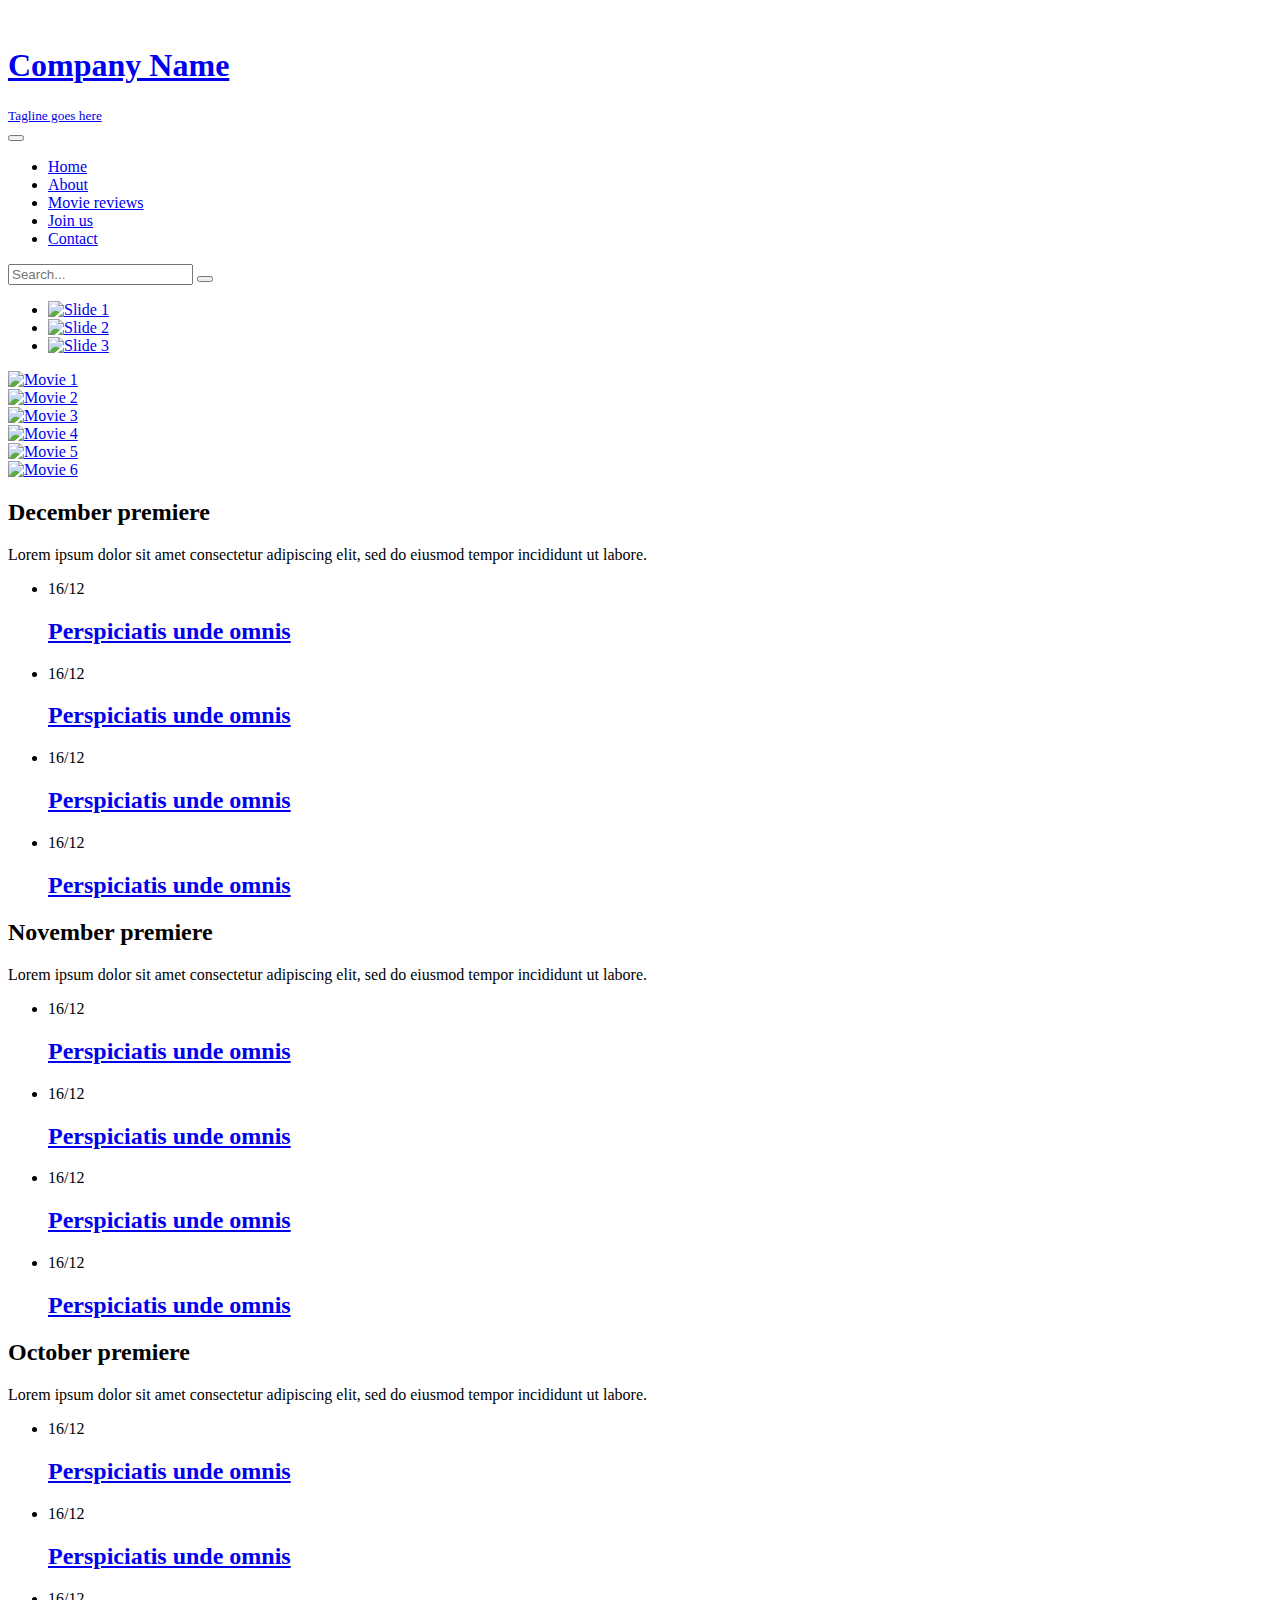
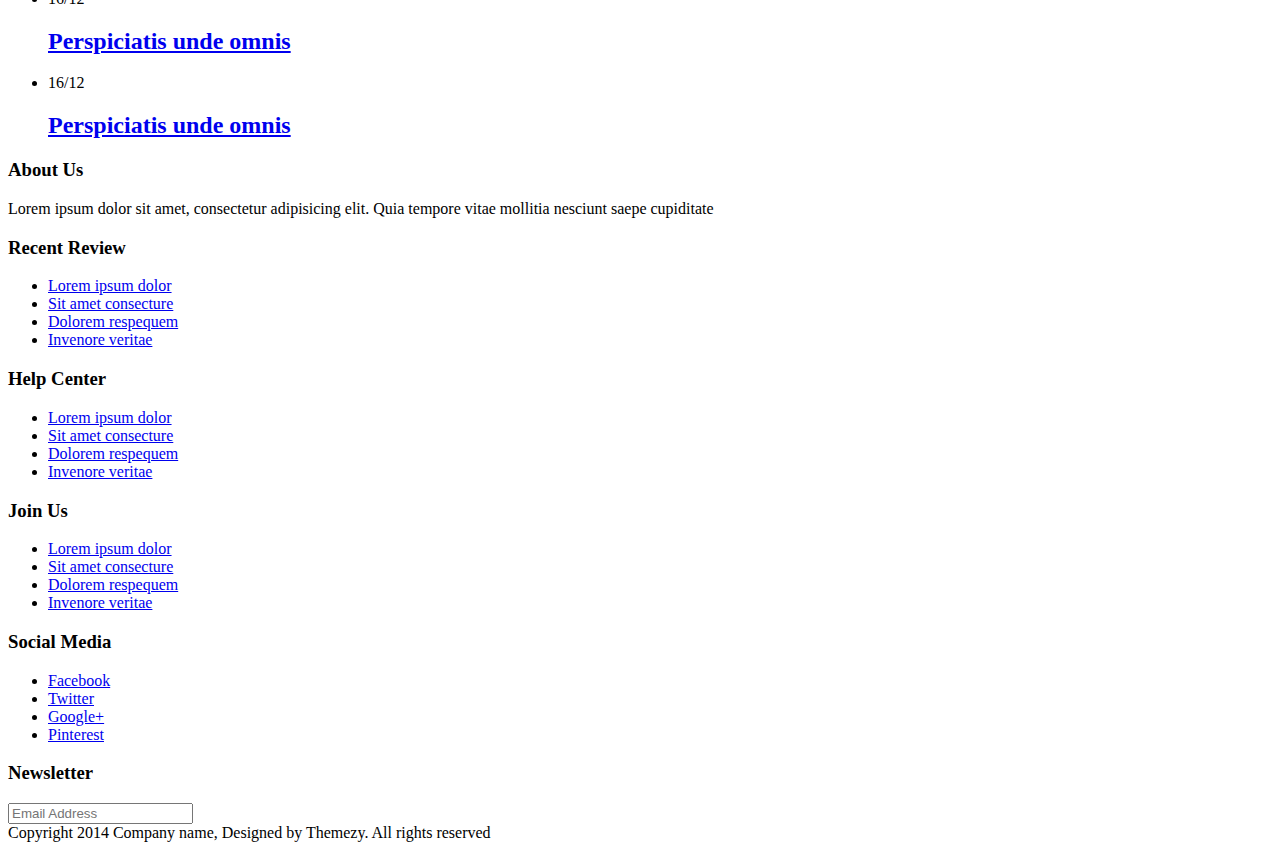
==== index.html @ 3166f087 "Initial commit" ====
<!DOCTYPE html>
<html lang="en">
	<head>
		<meta charset="UTF-8">
		<meta http-equiv="X-UA-Compatible" content="IE=edge">
		<meta name="viewport" content="width=device-width, initial-scale=1.0,maximum-scale=1">
		
		<title>Movie Review</title>

		<!-- Loading third party fonts -->
		<link href="http://fonts.googleapis.com/css?family=Roboto:300,400,700|" rel="stylesheet" type="text/css">
		<link href="fonts/font-awesome.min.css" rel="stylesheet" type="text/css">

		<!-- Loading main css file -->
		<link rel="stylesheet" href="style.css">
		
		<!--[if lt IE 9]>
		<script src="js/ie-support/html5.js"></script>
		<script src="js/ie-support/respond.js"></script>
		<![endif]-->

	</head>


	<body>
		

		<div id="site-content">
			<header class="site-header">
				<div class="container">
					<a href="index.html" id="branding">
						<img src="images/logo.png" alt="" class="logo">
						<div class="logo-copy">
							<h1 class="site-title">Company Name</h1>
							<small class="site-description">Tagline goes here</small>
						</div>
					</a> <!-- #branding -->

					<div class="main-navigation">
						<button type="button" class="menu-toggle"><i class="fa fa-bars"></i></button>
						<ul class="menu">
							<li class="menu-item current-menu-item"><a href="index.html">Home</a></li>
							<li class="menu-item"><a href="about.html">About</a></li>
							<li class="menu-item"><a href="review.html">Movie reviews</a></li>
							<li class="menu-item"><a href="joinus.html">Join us</a></li>
							<li class="menu-item"><a href="contact.html">Contact</a></li>
						</ul> <!-- .menu -->

						<form action="#" class="search-form">
							<input type="text" placeholder="Search...">
							<button><i class="fa fa-search"></i></button>
						</form>
					</div> <!-- .main-navigation -->

					<div class="mobile-navigation"></div>
				</div>
			</header>
			<main class="main-content">
				<div class="container">
					<div class="page">
						<div class="row">
							<div class="col-md-9">
								<div class="slider">
									<ul class="slides">
										<li><a href="#"><img src="dummy/slide-1.jpg" alt="Slide 1"></a></li>
										<li><a href="#"><img src="dummy/slide-2.jpg" alt="Slide 2"></a></li>
										<li><a href="#"><img src="dummy/slide-3.jpg" alt="Slide 3"></a></li>
									</ul>
								</div>
							</div>
							<div class="col-md-3">
								<div class="row">
									<div class="col-sm-6 col-md-12">
										<div class="latest-movie">
											<a href="#"><img src="dummy/thumb-1.jpg" alt="Movie 1"></a>
										</div>
									</div>
									<div class="col-sm-6 col-md-12">
										<div class="latest-movie">
											<a href="#"><img src="dummy/thumb-2.jpg" alt="Movie 2"></a>
										</div>
									</div>
								</div>
							</div>
						</div> <!-- .row -->
						<div class="row">
							<div class="col-sm-6 col-md-3">
								<div class="latest-movie">
									<a href="#"><img src="dummy/thumb-3.jpg" alt="Movie 3"></a>
								</div>
							</div>
							<div class="col-sm-6 col-md-3">
								<div class="latest-movie">
									<a href="#"><img src="dummy/thumb-4.jpg" alt="Movie 4"></a>
								</div>
							</div>
							<div class="col-sm-6 col-md-3">
								<div class="latest-movie">
									<a href="#"><img src="dummy/thumb-5.jpg" alt="Movie 5"></a>
								</div>
							</div>
							<div class="col-sm-6 col-md-3">
								<div class="latest-movie">
									<a href="#"><img src="dummy/thumb-6.jpg" alt="Movie 6"></a>
								</div>
							</div>
						</div> <!-- .row -->
						
						<div class="row">
							<div class="col-md-4">
								<h2 class="section-title">December premiere</h2>
								<p>Lorem ipsum dolor sit amet consectetur adipiscing elit, sed do eiusmod tempor incididunt ut labore.</p>
								<ul class="movie-schedule">
									<li>
										<div class="date">16/12</div>
										<h2 class="entry-title"><a href="#">Perspiciatis unde omnis</a></h2>
									</li>
									<li>
										<div class="date">16/12</div>
										<h2 class="entry-title"><a href="#">Perspiciatis unde omnis</a></h2>
									</li>
									<li>
										<div class="date">16/12</div>
										<h2 class="entry-title"><a href="#">Perspiciatis unde omnis</a></h2>
									</li>
									<li>
										<div class="date">16/12</div>
										<h2 class="entry-title"><a href="#">Perspiciatis unde omnis</a></h2>
									</li>
								</ul> <!-- .movie-schedule -->
							</div>
							<div class="col-md-4">
								<h2 class="section-title">November premiere</h2>
								<p>Lorem ipsum dolor sit amet consectetur adipiscing elit, sed do eiusmod tempor incididunt ut labore.</p>
								<ul class="movie-schedule">
									<li>
										<div class="date">16/12</div>
										<h2 class="entry-title"><a href="#">Perspiciatis unde omnis</a></h2>
									</li>
									<li>
										<div class="date">16/12</div>
										<h2 class="entry-title"><a href="#">Perspiciatis unde omnis</a></h2>
									</li>
									<li>
										<div class="date">16/12</div>
										<h2 class="entry-title"><a href="#">Perspiciatis unde omnis</a></h2>
									</li>
									<li>
										<div class="date">16/12</div>
										<h2 class="entry-title"><a href="#">Perspiciatis unde omnis</a></h2>
									</li>
								</ul> <!-- .movie-schedule -->
							</div>
							<div class="col-md-4">
								<h2 class="section-title">October premiere</h2>
								<p>Lorem ipsum dolor sit amet consectetur adipiscing elit, sed do eiusmod tempor incididunt ut labore.</p>
								<ul class="movie-schedule">
									<li>
										<div class="date">16/12</div>
										<h2 class="entry-title"><a href="#">Perspiciatis unde omnis</a></h2>
									</li>
									<li>
										<div class="date">16/12</div>
										<h2 class="entry-title"><a href="#">Perspiciatis unde omnis</a></h2>
									</li>
									<li>
										<div class="date">16/12</div>
										<h2 class="entry-title"><a href="#">Perspiciatis unde omnis</a></h2>
									</li>
									<li>
										<div class="date">16/12</div>
										<h2 class="entry-title"><a href="#">Perspiciatis unde omnis</a></h2>
									</li>
								</ul> <!-- .movie-schedule -->
							</div>
						</div>
					</div>
				</div> <!-- .container -->
			</main>
			<footer class="site-footer">
				<div class="container">
					<div class="row">
						<div class="col-md-2">
							<div class="widget">
								<h3 class="widget-title">About Us</h3>
								<p>Lorem ipsum dolor sit amet, consectetur adipisicing elit. Quia tempore vitae mollitia nesciunt saepe cupiditate</p>
							</div>
						</div>
						<div class="col-md-2">
							<div class="widget">
								<h3 class="widget-title">Recent Review</h3>
								<ul class="no-bullet">
									<li><a href="#">Lorem ipsum dolor</a></li>
									<li><a href="#">Sit amet consecture</a></li>
									<li><a href="#">Dolorem respequem</a></li>
									<li><a href="#">Invenore veritae</a></li>
								</ul>
							</div>
						</div>
						<div class="col-md-2">
							<div class="widget">
								<h3 class="widget-title">Help Center</h3>
								<ul class="no-bullet">
									<li><a href="#">Lorem ipsum dolor</a></li>
									<li><a href="#">Sit amet consecture</a></li>
									<li><a href="#">Dolorem respequem</a></li>
									<li><a href="#">Invenore veritae</a></li>
								</ul>
							</div>
						</div>
						<div class="col-md-2">
							<div class="widget">
								<h3 class="widget-title">Join Us</h3>
								<ul class="no-bullet">
									<li><a href="#">Lorem ipsum dolor</a></li>
									<li><a href="#">Sit amet consecture</a></li>
									<li><a href="#">Dolorem respequem</a></li>
									<li><a href="#">Invenore veritae</a></li>
								</ul>
							</div>
						</div>
						<div class="col-md-2">
							<div class="widget">
								<h3 class="widget-title">Social Media</h3>
								<ul class="no-bullet">
									<li><a href="#">Facebook</a></li>
									<li><a href="#">Twitter</a></li>
									<li><a href="#">Google+</a></li>
									<li><a href="#">Pinterest</a></li>
								</ul>
							</div>
						</div>
						<div class="col-md-2">
							<div class="widget">
								<h3 class="widget-title">Newsletter</h3>
								<form action="#" class="subscribe-form">
									<input type="text" placeholder="Email Address">
								</form>
							</div>
						</div>
					</div> <!-- .row -->

					<div class="colophon">Copyright 2014 Company name, Designed by Themezy. All rights reserved</div>
				</div> <!-- .container -->

			</footer>
		</div>
		<!-- Default snippet for navigation -->
		


		<script src="js/jquery-1.11.1.min.js"></script>
		<script src="js/plugins.js"></script>
		<script src="js/app.js"></script>
		
	</body>

</html>
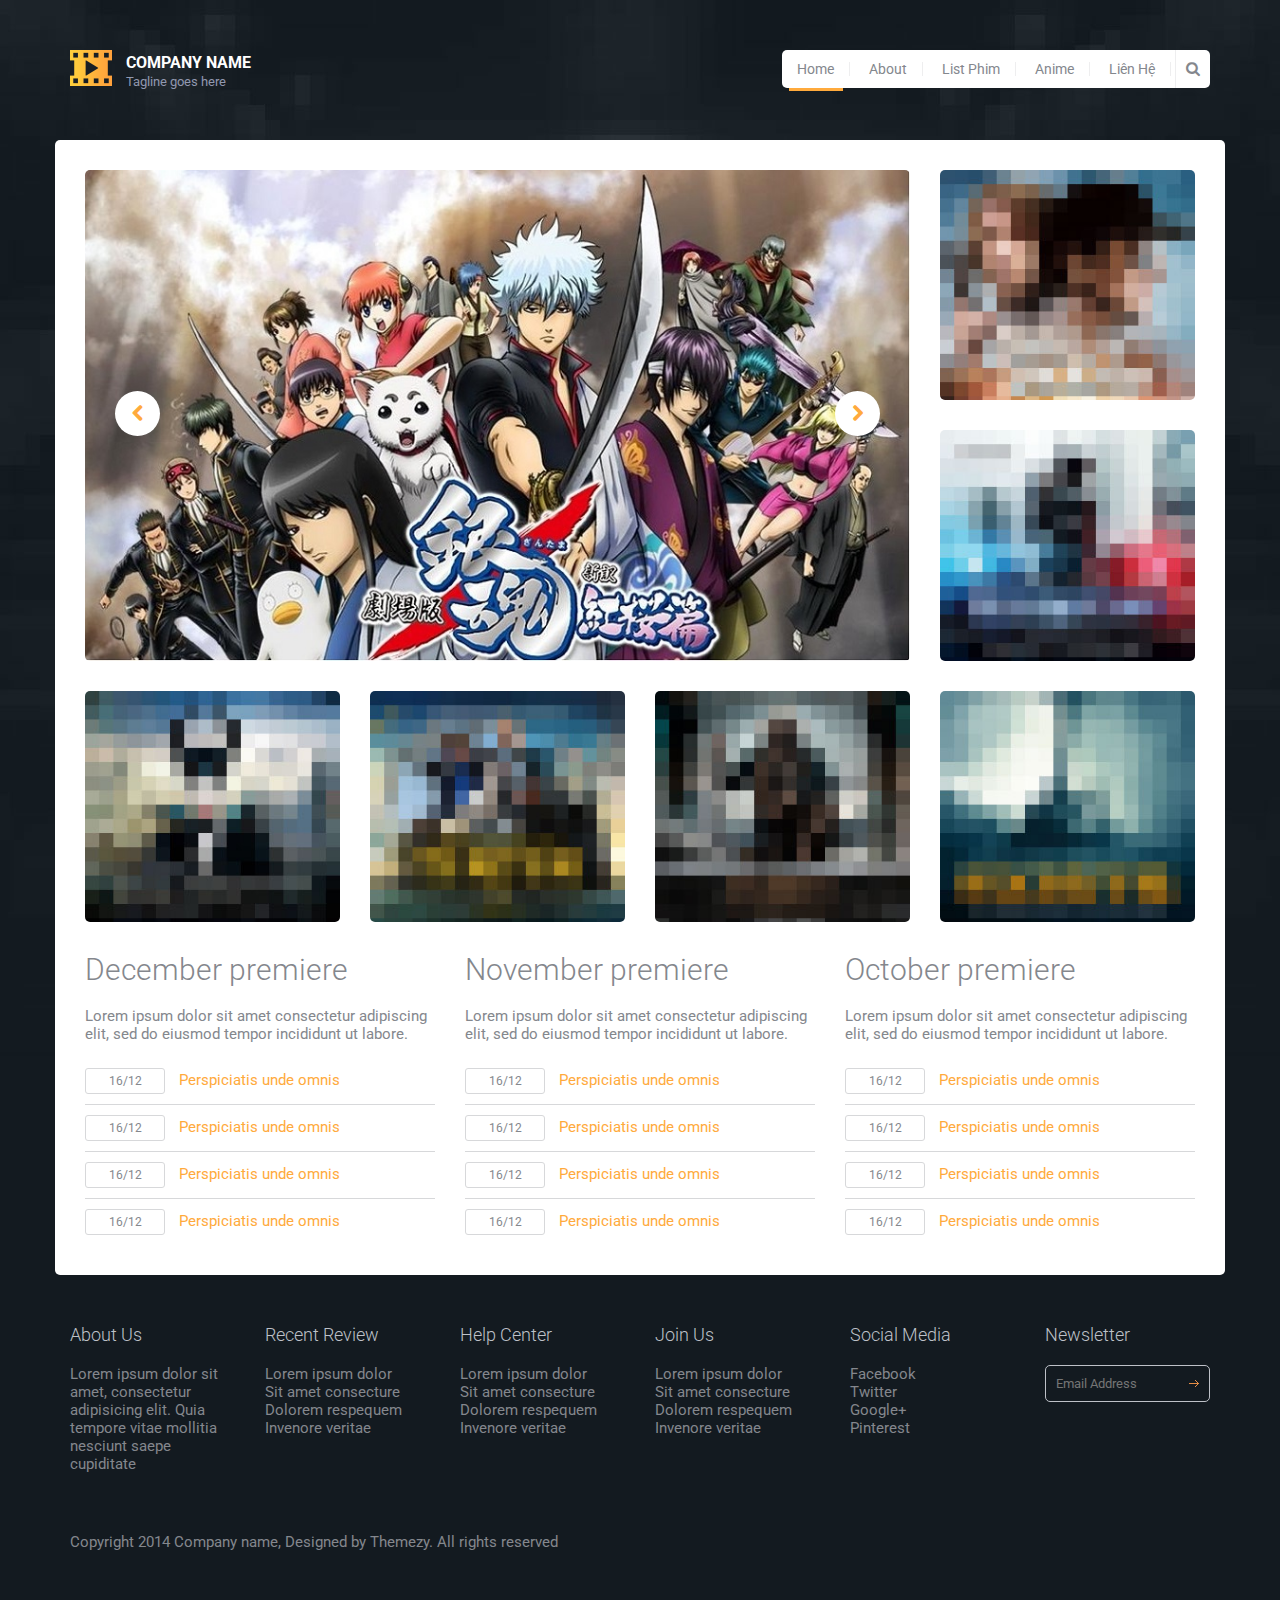
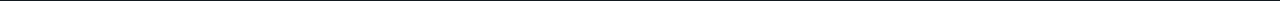
==== commit dbdc3fe0: "Add files via upload" ====
--- a/index.html
+++ b/index.html
@@ -41,9 +41,9 @@
 						<ul class="menu">
 							<li class="menu-item current-menu-item"><a href="index.html">Home</a></li>
 							<li class="menu-item"><a href="about.html">About</a></li>
-							<li class="menu-item"><a href="review.html">Movie reviews</a></li>
-							<li class="menu-item"><a href="joinus.html">Join us</a></li>
-							<li class="menu-item"><a href="contact.html">Contact</a></li>
+							<li class="menu-item"><a href="film.html">List Phim</a></li>
+							<li class="menu-item"><a href="anime.html">Anime</a></li>
+							<li class="menu-item"><a href="contact.html">Liên Hệ</a></li>
 						</ul> <!-- .menu -->
 
 						<form action="#" class="search-form">
--- a/style.css
+++ b/style.css
@@ -0,0 +1,1762 @@
+/*!
+ * Project_Name: Themezy Movie Review
+ * Author: Themezy
+ * Email: info@themezy.com
+ * URL: http://themezy.com
+ */
+/*=========================================== 
+ * Importing CSS Libraries
+ *===========================================*/
+article,
+aside,
+details,
+figcaption,
+figure,
+footer,
+header,
+hgroup,
+nav,
+section,
+summary {
+  display: block; }
+
+audio,
+canvas,
+video {
+  display: inline-block; }
+
+audio:not([controls]) {
+  display: none;
+  height: 0; }
+
+[hidden], template {
+  display: none; }
+
+html {
+  background: #fff;
+  color: #000;
+  -webkit-text-size-adjust: 100%;
+  -ms-text-size-adjust: 100%; }
+
+html,
+button,
+input,
+select,
+textarea {
+  font-family: sans-serif; }
+
+body {
+  margin: 0; }
+
+a {
+  background: transparent; }
+  a:focus {
+    outline: thin dotted; }
+  a:hover, a:active {
+    outline: 0; }
+
+h1 {
+  font-size: 2em;
+  margin: 0.67em 0; }
+
+h2 {
+  font-size: 1.5em;
+  margin: 0.83em 0; }
+
+h3 {
+  font-size: 1.17em;
+  margin: 1em 0; }
+
+h4 {
+  font-size: 1em;
+  margin: 1.33em 0; }
+
+h5 {
+  font-size: 0.83em;
+  margin: 1.67em 0; }
+
+h6 {
+  font-size: 0.75em;
+  margin: 2.33em 0; }
+
+abbr[title] {
+  border-bottom: 1px dotted; }
+
+b,
+strong {
+  font-weight: bold; }
+
+dfn {
+  font-style: italic; }
+
+mark {
+  background: #ff0;
+  color: #000; }
+
+code,
+kbd,
+pre,
+samp {
+  font-family: monospace, serif;
+  font-size: 1em; }
+
+pre {
+  white-space: pre;
+  white-space: pre-wrap;
+  word-wrap: break-word; }
+
+q {
+  quotes: "\201C" "\201D" "\2018" "\2019"; }
+
+q:before,
+q:after {
+  content: '';
+  content: none; }
+
+small {
+  font-size: 80%; }
+
+sub,
+sup {
+  font-size: 75%;
+  line-height: 0;
+  position: relative;
+  vertical-align: baseline; }
+
+sup {
+  top: -0.5em; }
+
+sub {
+  bottom: -0.25em; }
+
+img {
+  border: 0; }
+
+svg:not(:root) {
+  overflow: hidden; }
+
+figure {
+  margin: 0; }
+
+fieldset {
+  border: 1px solid #c0c0c0;
+  margin: 0 2px;
+  padding: 0.35em 0.625em 0.75em; }
+
+legend {
+  border: 0;
+  padding: 0;
+  white-space: normal; }
+
+button,
+input,
+select,
+textarea {
+  font-family: inherit;
+  font-size: 100%;
+  margin: 0;
+  vertical-align: baseline; }
+
+button,
+input {
+  line-height: normal; }
+
+button,
+select {
+  text-transform: none; }
+
+button,
+html input[type="button"],
+input[type="reset"],
+input[type="submit"] {
+  -webkit-appearance: button;
+  cursor: pointer; }
+
+button[disabled],
+input[disabled] {
+  cursor: default; }
+
+input[type="checkbox"],
+input[type="radio"] {
+  -moz-box-sizing: border-box;
+       box-sizing: border-box;
+  padding: 0; }
+
+input[type="search"] {
+  -webkit-appearance: textfield;
+  -moz-box-sizing: content-box;
+  box-sizing: content-box; }
+
+input[type="search"]::-webkit-search-cancel-button,
+input[type="search"]::-webkit-search-decoration {
+  -webkit-appearance: none; }
+
+button::-moz-focus-inner, input::-moz-focus-inner {
+  border: 0;
+  padding: 0; }
+
+textarea {
+  overflow: auto;
+  vertical-align: top; }
+
+table {
+  border-collapse: collapse;
+  border-spacing: 0; }
+
+*, *:before, *:after {
+  -moz-box-sizing: border-box;
+       box-sizing: border-box; }
+
+/*
+ * Global Styles
+ */
+body {
+  background-color: #131a20;
+  background-image: url(dummy/background.jpg);
+  background-position: top center;
+  background-repeat: no-repeat;
+  color: #84878d;
+  font-family: "Roboto", "Open Sans", sans-serif;
+  font-size: 15px;
+  font-weight: 400;
+  line-height: normal; }
+
+h1, h2, h3, h4, h5, h6 {
+  font-weight: 700;
+  margin: 0 0 20px; }
+
+hr {
+  border: none;
+  border-bottom: 1px solid #777; }
+
+ul, ol {
+  margin: 0;
+  padding-left: 0; }
+
+a {
+  text-decoration: none;
+  color: #ffaa3c; }
+
+address {
+  font-style: normal; }
+
+p {
+  margin-top: 0; }
+
+form input, form textarea, form select {
+  outline: none;
+  border: 1px solid #ccc;
+  padding: 10px;
+  border-radius: 5px;
+  outline: none; }
+form select {
+  -webkit-appearance: none;
+  -moz-appearance: none;
+  appearance: none; }
+form textarea {
+  resize: vertical; }
+
+/*
+ * Reusable Components Style
+ */
+.button, form input[type="submit"], form button, form input[type="reset"], .contact-form input[type="submit"] {
+  border: none;
+  background: #ffaa3c;
+  padding: 10px;
+  border-radius: 3px;
+  color: #92601e;
+  box-shadow: 0 1px 1px rgba(0, 0, 0, 0.3);
+  -webkit-transition: .3s ease;
+          transition: .3s ease; }
+  .button:hover, form input[type="submit"]:hover, form button:hover, form input[type="reset"]:hover, .contact-form input[type="submit"]:hover, .button:focus, form input[type="submit"]:focus, form button:focus, form input[type="reset"]:focus, .contact-form input[type="submit"]:focus {
+    background-color: #ffc06f; }
+
+.slider {
+  position: relative;
+  margin-bottom: 30px; }
+  .slider .slides {
+    list-style: none;
+    *zoom: 1; }
+    .slider .slides:after {
+      content: " ";
+      clear: both;
+      display: block;
+      overflow: hidden;
+      height: 0; }
+  .slider li {
+    border-radius: 5px;
+    overflow: hidden; }
+  .slider img {
+    max-width: 100%;
+    width: 100%;
+    height: auto;
+    display: block; }
+  .slider .flex-direction-nav {
+    list-style: none;
+    z-index: 2;
+    position: absolute;
+    top: 45%;
+    width: 100%; }
+    .slider .flex-direction-nav a {
+      width: 45px;
+      height: 45px;
+      border-radius: 50%;
+      background: white;
+      text-align: center;
+      line-height: 2.5;
+      font-size: 18px;
+      font-size: 1.2em;
+      display: block;
+      position: absolute;
+      -webkit-transition: .3s ease;
+              transition: .3s ease; }
+      .slider .flex-direction-nav a:hover {
+        background-color: #ffaa3c;
+        color: white; }
+    .slider .flex-direction-nav .flex-prev {
+      left: 30px; }
+    .slider .flex-direction-nav .flex-next {
+      right: 30px; }
+
+.latest-movie {
+  margin-bottom: 30px;
+  border-radius: 5px;
+  overflow: hidden; }
+  .latest-movie img {
+    max-width: 100%;
+    width: 100%;
+    display: block;
+    height: auto; }
+
+.team {
+  text-align: center;
+  margin: 0 0 30px; }
+  .team .team-image {
+    width: 230px;
+    height: 230px;
+    border-radius: 50%;
+    overflow: hidden;
+    margin: 0 auto 30px; }
+    .team .team-image img {
+      display: block;
+      max-width: 100%;
+      width: 100%; }
+  .team .team-name {
+    font-size: 16px;
+    font-size: 1.0666666667em;
+    margin: 0; }
+  .team .team-title {
+    font-size: 12px;
+    font-size: 0.8em; }
+
+.social-links {
+  margin: 20px 0; }
+  .social-links a {
+    color: white;
+    display: inline-block;
+    width: 30px;
+    height: 30px;
+    text-align: center;
+    border-radius: 50%;
+    line-height: 1.9;
+    -webkit-transition: .3s ease;
+            transition: .3s ease; }
+  .social-links .facebook {
+    background-color: #204385; }
+    .social-links .facebook:hover {
+      background-color: #2a58ae; }
+  .social-links .twitter {
+    background-color: #2aa9e0; }
+    .social-links .twitter:hover {
+      background-color: #57bbe6; }
+  .social-links .google-plus {
+    background-color: #d3492c; }
+    .social-links .google-plus:hover {
+      background-color: #dc6d56; }
+  .social-links .pinterest {
+    background-color: #ca2128; }
+    .social-links .pinterest:hover {
+      background-color: #e03e45; }
+
+.breadcrumbs {
+  padding-bottom: 20px;
+  margin-bottom: 30px;
+  border-bottom: 1px solid #ebebeb; }
+  .breadcrumbs a {
+    font-weight: 400;
+    color: #9ea1a6; }
+    .breadcrumbs a:after {
+      content: " ";
+      width: 8px;
+      height: 5px;
+      display: inline-block;
+      margin-left: 10px;
+      margin-right: 10px;
+      background: url(images/arrow-gray.png) no-repeat; }
+    .breadcrumbs a:hover {
+      color: #ffaa3c; }
+  .breadcrumbs span {
+    color: #84878d; }
+
+ul.arrow {
+  list-style: none; }
+  ul.arrow li {
+    padding-left: 20px;
+    background: url(images/arrow.png) no-repeat 0 center;
+    margin-bottom: 5px; }
+    ul.arrow li a {
+      color: #84878d;
+      -webkit-transition: .3s ease;
+              transition: .3s ease; }
+      ul.arrow li a:hover {
+        color: #ffaa3c; }
+
+/* Star rating style */
+.star-rating {
+  display: inline-block;
+  overflow: hidden;
+  position: relative;
+  top: 2px;
+  height: 1em;
+  line-height: 1.1;
+  font-size: 15px;
+  font-size: 1em;
+  width: 4.7em;
+  font-family: "FontAwesome"; }
+
+.star-rating:before {
+  content: "\f005\f005\f005\f005\f005";
+  float: left;
+  top: 0;
+  left: 0;
+  position: absolute; }
+
+.star-rating span {
+  overflow: hidden;
+  float: left;
+  top: 0;
+  left: 0;
+  position: absolute;
+  padding-top: 1.5em; }
+
+.star-rating span:before {
+  content: "\f005\f005\f005\f005\f005";
+  top: 0;
+  position: absolute;
+  left: 0;
+  color: #ffaa3c; }
+
+.feature {
+  margin-bottom: 30px; }
+  .feature .feature-title {
+    color: #ffaa3c;
+    font-size: 30px;
+    font-size: 2em;
+    margin: 0; }
+  .feature .feature-subtitle {
+    font-size: 24px;
+    font-size: 1.6em;
+    margin: 0 0 30px;
+    font-weight: 300;
+    display: block; }
+  .feature p {
+    margin-bottom: 30px; }
+
+.map {
+  clear: both;
+  height: 490px;
+  margin-bottom: 30px; }
+
+.contact-detail {
+  list-style: none;
+  margin-bottom: 30px; }
+  .contact-detail li {
+    padding-left: 30px;
+    position: relative;
+    margin-bottom: 10px; }
+    .contact-detail li img {
+      position: absolute;
+      left: 0;
+      top: 5px; }
+
+.contact-form {
+  margin-bottom: 30px;
+  *zoom: 1; }
+  .contact-form:after {
+    content: " ";
+    clear: both;
+    display: block;
+    overflow: hidden;
+    height: 0; }
+  .contact-form input:not([type="submit"]), .contact-form textarea {
+    margin-bottom: 10px;
+    border: 1px solid #ccc;
+    padding: 10px 10px 10px 40px;
+    display: block;
+    width: 100%;
+    border-radius: 3px;
+    box-shadow: inset 0 1px 1px rgba(0, 0, 0, 0.1);
+    background-repeat: no-repeat;
+    background-position: 10px 15px;
+    -webkit-transition: .3s ease;
+            transition: .3s ease;
+    outline: none; }
+    .contact-form input:not([type="submit"]):focus, .contact-form input:not([type="submit"]):hover, .contact-form textarea:focus, .contact-form textarea:hover {
+      border-color: #ffaa3c; }
+  .contact-form textarea {
+    min-height: 100px; }
+  .contact-form .name {
+    background-image: url("images/icon-contact-user.png"); }
+    @media all and (-webkit-min-device-pixel-ratio: 1.5), all and (-o-min-device-pixel-ratio: 3 / 2), all and (min--moz-device-pixel-ratio: 1.5), all and (min-device-pixel-ratio: 1.5) {
+      .contact-form .name {
+        background-image: url("images/icon-contact-user@2x.png");
+        background-size: 12px 14px; } }
+  .contact-form .email {
+    background-image: url("images/icon-contact-envelope.png"); }
+    @media all and (-webkit-min-device-pixel-ratio: 1.5), all and (-o-min-device-pixel-ratio: 3 / 2), all and (min--moz-device-pixel-ratio: 1.5), all and (min-device-pixel-ratio: 1.5) {
+      .contact-form .email {
+        background-image: url("images/icon-contact-envelope@2x.png");
+        background-size: 14px 11px; } }
+  .contact-form .website {
+    background-image: url("images/icon-contact-globe.png"); }
+    @media all and (-webkit-min-device-pixel-ratio: 1.5), all and (-o-min-device-pixel-ratio: 3 / 2), all and (min--moz-device-pixel-ratio: 1.5), all and (min-device-pixel-ratio: 1.5) {
+      .contact-form .website {
+        background-image: url("images/icon-contact-globe@2x.png");
+        background-size: 14px 14px; } }
+  .contact-form .message {
+    background-image: url("images/icon-contact-pencil.png"); }
+    @media all and (-webkit-min-device-pixel-ratio: 1.5), all and (-o-min-device-pixel-ratio: 3 / 2), all and (min--moz-device-pixel-ratio: 1.5), all and (min-device-pixel-ratio: 1.5) {
+      .contact-form .message {
+        background-image: url("images/icon-contact-pencil@2x.png");
+        background-size: 14px 14px; } }
+  .contact-form input[type="submit"] {
+    float: right; }
+
+.container {
+  margin-right: auto;
+  margin-left: auto;
+  padding-left: 15px;
+  padding-right: 15px;
+  *zoom: 1; }
+  .container:after {
+    content: " ";
+    clear: both;
+    display: block;
+    overflow: hidden;
+    height: 0; }
+  @media (min-width: 768px) {
+    .container {
+      width: 750px; } }
+  @media (min-width: 992px) {
+    .container {
+      width: 970px; } }
+  @media (min-width: 1200px) {
+    .container {
+      width: 1170px; } }
+
+.container-fluid {
+  margin-right: auto;
+  margin-left: auto;
+  padding-left: 15px;
+  padding-right: 15px;
+  *zoom: 1; }
+  .container-fluid:after {
+    content: " ";
+    clear: both;
+    display: block;
+    overflow: hidden;
+    height: 0; }
+
+.row {
+  margin-left: -15px;
+  margin-right: -15px;
+  *zoom: 1; }
+  .row:after {
+    content: " ";
+    clear: both;
+    display: block;
+    overflow: hidden;
+    height: 0; }
+
+.col-xs-1, .col-sm-1, .col-md-1, .col-lg-1, .col-xs-2, .col-sm-2, .col-md-2, .col-lg-2, .col-xs-3, .col-sm-3, .col-md-3, .col-lg-3, .col-xs-4, .col-sm-4, .col-md-4, .col-lg-4, .col-xs-5, .col-sm-5, .col-md-5, .col-lg-5, .col-xs-6, .col-sm-6, .col-md-6, .col-lg-6, .col-xs-7, .col-sm-7, .col-md-7, .col-lg-7, .col-xs-8, .col-sm-8, .col-md-8, .col-lg-8, .col-xs-9, .col-sm-9, .col-md-9, .col-lg-9, .col-xs-10, .col-sm-10, .col-md-10, .col-lg-10, .col-xs-11, .col-sm-11, .col-md-11, .col-lg-11, .col-xs-12, .col-sm-12, .col-md-12, .col-lg-12 {
+  position: relative;
+  min-height: 1px;
+  padding-left: 15px;
+  padding-right: 15px; }
+
+.col-xs-1, .col-xs-2, .col-xs-3, .col-xs-4, .col-xs-5, .col-xs-6, .col-xs-7, .col-xs-8, .col-xs-9, .col-xs-10, .col-xs-11, .col-xs-12 {
+  float: left; }
+
+.col-xs-1 {
+  width: 8.3333333333%; }
+
+.col-xs-2 {
+  width: 16.6666666667%; }
+
+.col-xs-3 {
+  width: 25%; }
+
+.col-xs-4 {
+  width: 33.3333333333%; }
+
+.col-xs-5 {
+  width: 41.6666666667%; }
+
+.col-xs-6 {
+  width: 50%; }
+
+.col-xs-7 {
+  width: 58.3333333333%; }
+
+.col-xs-8 {
+  width: 66.6666666667%; }
+
+.col-xs-9 {
+  width: 75%; }
+
+.col-xs-10 {
+  width: 83.3333333333%; }
+
+.col-xs-11 {
+  width: 91.6666666667%; }
+
+.col-xs-12 {
+  width: 100%; }
+
+.col-xs-pull-0 {
+  right: auto; }
+
+.col-xs-pull-1 {
+  right: 8.3333333333%; }
+
+.col-xs-pull-2 {
+  right: 16.6666666667%; }
+
+.col-xs-pull-3 {
+  right: 25%; }
+
+.col-xs-pull-4 {
+  right: 33.3333333333%; }
+
+.col-xs-pull-5 {
+  right: 41.6666666667%; }
+
+.col-xs-pull-6 {
+  right: 50%; }
+
+.col-xs-pull-7 {
+  right: 58.3333333333%; }
+
+.col-xs-pull-8 {
+  right: 66.6666666667%; }
+
+.col-xs-pull-9 {
+  right: 75%; }
+
+.col-xs-pull-10 {
+  right: 83.3333333333%; }
+
+.col-xs-pull-11 {
+  right: 91.6666666667%; }
+
+.col-xs-pull-12 {
+  right: 100%; }
+
+.col-xs-push-0 {
+  left: auto; }
+
+.col-xs-push-1 {
+  left: 8.3333333333%; }
+
+.col-xs-push-2 {
+  left: 16.6666666667%; }
+
+.col-xs-push-3 {
+  left: 25%; }
+
+.col-xs-push-4 {
+  left: 33.3333333333%; }
+
+.col-xs-push-5 {
+  left: 41.6666666667%; }
+
+.col-xs-push-6 {
+  left: 50%; }
+
+.col-xs-push-7 {
+  left: 58.3333333333%; }
+
+.col-xs-push-8 {
+  left: 66.6666666667%; }
+
+.col-xs-push-9 {
+  left: 75%; }
+
+.col-xs-push-10 {
+  left: 83.3333333333%; }
+
+.col-xs-push-11 {
+  left: 91.6666666667%; }
+
+.col-xs-push-12 {
+  left: 100%; }
+
+.col-xs-offset-0 {
+  margin-left: 0%; }
+
+.col-xs-offset-1 {
+  margin-left: 8.3333333333%; }
+
+.col-xs-offset-2 {
+  margin-left: 16.6666666667%; }
+
+.col-xs-offset-3 {
+  margin-left: 25%; }
+
+.col-xs-offset-4 {
+  margin-left: 33.3333333333%; }
+
+.col-xs-offset-5 {
+  margin-left: 41.6666666667%; }
+
+.col-xs-offset-6 {
+  margin-left: 50%; }
+
+.col-xs-offset-7 {
+  margin-left: 58.3333333333%; }
+
+.col-xs-offset-8 {
+  margin-left: 66.6666666667%; }
+
+.col-xs-offset-9 {
+  margin-left: 75%; }
+
+.col-xs-offset-10 {
+  margin-left: 83.3333333333%; }
+
+.col-xs-offset-11 {
+  margin-left: 91.6666666667%; }
+
+.col-xs-offset-12 {
+  margin-left: 100%; }
+
+@media (min-width: 768px) {
+  .col-sm-1, .col-sm-2, .col-sm-3, .col-sm-4, .col-sm-5, .col-sm-6, .col-sm-7, .col-sm-8, .col-sm-9, .col-sm-10, .col-sm-11, .col-sm-12 {
+    float: left; }
+
+  .col-sm-1 {
+    width: 8.3333333333%; }
+
+  .col-sm-2 {
+    width: 16.6666666667%; }
+
+  .col-sm-3 {
+    width: 25%; }
+
+  .col-sm-4 {
+    width: 33.3333333333%; }
+
+  .col-sm-5 {
+    width: 41.6666666667%; }
+
+  .col-sm-6 {
+    width: 50%; }
+
+  .col-sm-7 {
+    width: 58.3333333333%; }
+
+  .col-sm-8 {
+    width: 66.6666666667%; }
+
+  .col-sm-9 {
+    width: 75%; }
+
+  .col-sm-10 {
+    width: 83.3333333333%; }
+
+  .col-sm-11 {
+    width: 91.6666666667%; }
+
+  .col-sm-12 {
+    width: 100%; }
+
+  .col-sm-pull-0 {
+    right: auto; }
+
+  .col-sm-pull-1 {
+    right: 8.3333333333%; }
+
+  .col-sm-pull-2 {
+    right: 16.6666666667%; }
+
+  .col-sm-pull-3 {
+    right: 25%; }
+
+  .col-sm-pull-4 {
+    right: 33.3333333333%; }
+
+  .col-sm-pull-5 {
+    right: 41.6666666667%; }
+
+  .col-sm-pull-6 {
+    right: 50%; }
+
+  .col-sm-pull-7 {
+    right: 58.3333333333%; }
+
+  .col-sm-pull-8 {
+    right: 66.6666666667%; }
+
+  .col-sm-pull-9 {
+    right: 75%; }
+
+  .col-sm-pull-10 {
+    right: 83.3333333333%; }
+
+  .col-sm-pull-11 {
+    right: 91.6666666667%; }
+
+  .col-sm-pull-12 {
+    right: 100%; }
+
+  .col-sm-push-0 {
+    left: auto; }
+
+  .col-sm-push-1 {
+    left: 8.3333333333%; }
+
+  .col-sm-push-2 {
+    left: 16.6666666667%; }
+
+  .col-sm-push-3 {
+    left: 25%; }
+
+  .col-sm-push-4 {
+    left: 33.3333333333%; }
+
+  .col-sm-push-5 {
+    left: 41.6666666667%; }
+
+  .col-sm-push-6 {
+    left: 50%; }
+
+  .col-sm-push-7 {
+    left: 58.3333333333%; }
+
+  .col-sm-push-8 {
+    left: 66.6666666667%; }
+
+  .col-sm-push-9 {
+    left: 75%; }
+
+  .col-sm-push-10 {
+    left: 83.3333333333%; }
+
+  .col-sm-push-11 {
+    left: 91.6666666667%; }
+
+  .col-sm-push-12 {
+    left: 100%; }
+
+  .col-sm-offset-0 {
+    margin-left: 0%; }
+
+  .col-sm-offset-1 {
+    margin-left: 8.3333333333%; }
+
+  .col-sm-offset-2 {
+    margin-left: 16.6666666667%; }
+
+  .col-sm-offset-3 {
+    margin-left: 25%; }
+
+  .col-sm-offset-4 {
+    margin-left: 33.3333333333%; }
+
+  .col-sm-offset-5 {
+    margin-left: 41.6666666667%; }
+
+  .col-sm-offset-6 {
+    margin-left: 50%; }
+
+  .col-sm-offset-7 {
+    margin-left: 58.3333333333%; }
+
+  .col-sm-offset-8 {
+    margin-left: 66.6666666667%; }
+
+  .col-sm-offset-9 {
+    margin-left: 75%; }
+
+  .col-sm-offset-10 {
+    margin-left: 83.3333333333%; }
+
+  .col-sm-offset-11 {
+    margin-left: 91.6666666667%; }
+
+  .col-sm-offset-12 {
+    margin-left: 100%; } }
+@media (min-width: 992px) {
+  .col-md-1, .col-md-2, .col-md-3, .col-md-4, .col-md-5, .col-md-6, .col-md-7, .col-md-8, .col-md-9, .col-md-10, .col-md-11, .col-md-12 {
+    float: left; }
+
+  .col-md-1 {
+    width: 8.3333333333%; }
+
+  .col-md-2 {
+    width: 16.6666666667%; }
+
+  .col-md-3 {
+    width: 25%; }
+
+  .col-md-4 {
+    width: 33.3333333333%; }
+
+  .col-md-5 {
+    width: 41.6666666667%; }
+
+  .col-md-6 {
+    width: 50%; }
+
+  .col-md-7 {
+    width: 58.3333333333%; }
+
+  .col-md-8 {
+    width: 66.6666666667%; }
+
+  .col-md-9 {
+    width: 75%; }
+
+  .col-md-10 {
+    width: 83.3333333333%; }
+
+  .col-md-11 {
+    width: 91.6666666667%; }
+
+  .col-md-12 {
+    width: 100%; }
+
+  .col-md-pull-0 {
+    right: auto; }
+
+  .col-md-pull-1 {
+    right: 8.3333333333%; }
+
+  .col-md-pull-2 {
+    right: 16.6666666667%; }
+
+  .col-md-pull-3 {
+    right: 25%; }
+
+  .col-md-pull-4 {
+    right: 33.3333333333%; }
+
+  .col-md-pull-5 {
+    right: 41.6666666667%; }
+
+  .col-md-pull-6 {
+    right: 50%; }
+
+  .col-md-pull-7 {
+    right: 58.3333333333%; }
+
+  .col-md-pull-8 {
+    right: 66.6666666667%; }
+
+  .col-md-pull-9 {
+    right: 75%; }
+
+  .col-md-pull-10 {
+    right: 83.3333333333%; }
+
+  .col-md-pull-11 {
+    right: 91.6666666667%; }
+
+  .col-md-pull-12 {
+    right: 100%; }
+
+  .col-md-push-0 {
+    left: auto; }
+
+  .col-md-push-1 {
+    left: 8.3333333333%; }
+
+  .col-md-push-2 {
+    left: 16.6666666667%; }
+
+  .col-md-push-3 {
+    left: 25%; }
+
+  .col-md-push-4 {
+    left: 33.3333333333%; }
+
+  .col-md-push-5 {
+    left: 41.6666666667%; }
+
+  .col-md-push-6 {
+    left: 50%; }
+
+  .col-md-push-7 {
+    left: 58.3333333333%; }
+
+  .col-md-push-8 {
+    left: 66.6666666667%; }
+
+  .col-md-push-9 {
+    left: 75%; }
+
+  .col-md-push-10 {
+    left: 83.3333333333%; }
+
+  .col-md-push-11 {
+    left: 91.6666666667%; }
+
+  .col-md-push-12 {
+    left: 100%; }
+
+  .col-md-offset-0 {
+    margin-left: 0%; }
+
+  .col-md-offset-1 {
+    margin-left: 8.3333333333%; }
+
+  .col-md-offset-2 {
+    margin-left: 16.6666666667%; }
+
+  .col-md-offset-3 {
+    margin-left: 25%; }
+
+  .col-md-offset-4 {
+    margin-left: 33.3333333333%; }
+
+  .col-md-offset-5 {
+    margin-left: 41.6666666667%; }
+
+  .col-md-offset-6 {
+    margin-left: 50%; }
+
+  .col-md-offset-7 {
+    margin-left: 58.3333333333%; }
+
+  .col-md-offset-8 {
+    margin-left: 66.6666666667%; }
+
+  .col-md-offset-9 {
+    margin-left: 75%; }
+
+  .col-md-offset-10 {
+    margin-left: 83.3333333333%; }
+
+  .col-md-offset-11 {
+    margin-left: 91.6666666667%; }
+
+  .col-md-offset-12 {
+    margin-left: 100%; } }
+@media (min-width: 1200px) {
+  .col-lg-1, .col-lg-2, .col-lg-3, .col-lg-4, .col-lg-5, .col-lg-6, .col-lg-7, .col-lg-8, .col-lg-9, .col-lg-10, .col-lg-11, .col-lg-12 {
+    float: left; }
+
+  .col-lg-1 {
+    width: 8.3333333333%; }
+
+  .col-lg-2 {
+    width: 16.6666666667%; }
+
+  .col-lg-3 {
+    width: 25%; }
+
+  .col-lg-4 {
+    width: 33.3333333333%; }
+
+  .col-lg-5 {
+    width: 41.6666666667%; }
+
+  .col-lg-6 {
+    width: 50%; }
+
+  .col-lg-7 {
+    width: 58.3333333333%; }
+
+  .col-lg-8 {
+    width: 66.6666666667%; }
+
+  .col-lg-9 {
+    width: 75%; }
+
+  .col-lg-10 {
+    width: 83.3333333333%; }
+
+  .col-lg-11 {
+    width: 91.6666666667%; }
+
+  .col-lg-12 {
+    width: 100%; }
+
+  .col-lg-pull-0 {
+    right: auto; }
+
+  .col-lg-pull-1 {
+    right: 8.3333333333%; }
+
+  .col-lg-pull-2 {
+    right: 16.6666666667%; }
+
+  .col-lg-pull-3 {
+    right: 25%; }
+
+  .col-lg-pull-4 {
+    right: 33.3333333333%; }
+
+  .col-lg-pull-5 {
+    right: 41.6666666667%; }
+
+  .col-lg-pull-6 {
+    right: 50%; }
+
+  .col-lg-pull-7 {
+    right: 58.3333333333%; }
+
+  .col-lg-pull-8 {
+    right: 66.6666666667%; }
+
+  .col-lg-pull-9 {
+    right: 75%; }
+
+  .col-lg-pull-10 {
+    right: 83.3333333333%; }
+
+  .col-lg-pull-11 {
+    right: 91.6666666667%; }
+
+  .col-lg-pull-12 {
+    right: 100%; }
+
+  .col-lg-push-0 {
+    left: auto; }
+
+  .col-lg-push-1 {
+    left: 8.3333333333%; }
+
+  .col-lg-push-2 {
+    left: 16.6666666667%; }
+
+  .col-lg-push-3 {
+    left: 25%; }
+
+  .col-lg-push-4 {
+    left: 33.3333333333%; }
+
+  .col-lg-push-5 {
+    left: 41.6666666667%; }
+
+  .col-lg-push-6 {
+    left: 50%; }
+
+  .col-lg-push-7 {
+    left: 58.3333333333%; }
+
+  .col-lg-push-8 {
+    left: 66.6666666667%; }
+
+  .col-lg-push-9 {
+    left: 75%; }
+
+  .col-lg-push-10 {
+    left: 83.3333333333%; }
+
+  .col-lg-push-11 {
+    left: 91.6666666667%; }
+
+  .col-lg-push-12 {
+    left: 100%; }
+
+  .col-lg-offset-0 {
+    margin-left: 0%; }
+
+  .col-lg-offset-1 {
+    margin-left: 8.3333333333%; }
+
+  .col-lg-offset-2 {
+    margin-left: 16.6666666667%; }
+
+  .col-lg-offset-3 {
+    margin-left: 25%; }
+
+  .col-lg-offset-4 {
+    margin-left: 33.3333333333%; }
+
+  .col-lg-offset-5 {
+    margin-left: 41.6666666667%; }
+
+  .col-lg-offset-6 {
+    margin-left: 50%; }
+
+  .col-lg-offset-7 {
+    margin-left: 58.3333333333%; }
+
+  .col-lg-offset-8 {
+    margin-left: 66.6666666667%; }
+
+  .col-lg-offset-9 {
+    margin-left: 75%; }
+
+  .col-lg-offset-10 {
+    margin-left: 83.3333333333%; }
+
+  .col-lg-offset-11 {
+    margin-left: 91.6666666667%; }
+
+  .col-lg-offset-12 {
+    margin-left: 100%; } }
+@-ms-viewport {
+  width: device-width; }
+.visible-xs, .visible-sm, .visible-md, .visible-lg {
+  display: none !important; }
+
+.visible-xs-block,
+.visible-xs-inline,
+.visible-xs-inline-block,
+.visible-sm-block,
+.visible-sm-inline,
+.visible-sm-inline-block,
+.visible-md-block,
+.visible-md-inline,
+.visible-md-inline-block,
+.visible-lg-block,
+.visible-lg-inline,
+.visible-lg-inline-block {
+  display: none !important; }
+
+@media (max-width: 767px) {
+  .visible-xs {
+    display: block !important; }
+
+  table.visible-xs {
+    display: table; }
+
+  tr.visible-xs {
+    display: table-row !important; }
+
+  th.visible-xs,
+  td.visible-xs {
+    display: table-cell !important; } }
+@media (max-width: 767px) {
+  .visible-xs-block {
+    display: block !important; } }
+
+@media (max-width: 767px) {
+  .visible-xs-inline {
+    display: inline !important; } }
+
+@media (max-width: 767px) {
+  .visible-xs-inline-block {
+    display: inline-block !important; } }
+
+@media (min-width: 768px) and (max-width: 991px) {
+  .visible-sm {
+    display: block !important; }
+
+  table.visible-sm {
+    display: table; }
+
+  tr.visible-sm {
+    display: table-row !important; }
+
+  th.visible-sm,
+  td.visible-sm {
+    display: table-cell !important; } }
+@media (min-width: 768px) and (max-width: 991px) {
+  .visible-sm-block {
+    display: block !important; } }
+
+@media (min-width: 768px) and (max-width: 991px) {
+  .visible-sm-inline {
+    display: inline !important; } }
+
+@media (min-width: 768px) and (max-width: 991px) {
+  .visible-sm-inline-block {
+    display: inline-block !important; } }
+
+@media (min-width: 992px) and (max-width: 1199px) {
+  .visible-md {
+    display: block !important; }
+
+  table.visible-md {
+    display: table; }
+
+  tr.visible-md {
+    display: table-row !important; }
+
+  th.visible-md,
+  td.visible-md {
+    display: table-cell !important; } }
+@media (min-width: 992px) and (max-width: 1199px) {
+  .visible-md-block {
+    display: block !important; } }
+
+@media (min-width: 992px) and (max-width: 1199px) {
+  .visible-md-inline {
+    display: inline !important; } }
+
+@media (min-width: 992px) and (max-width: 1199px) {
+  .visible-md-inline-block {
+    display: inline-block !important; } }
+
+@media (min-width: 1200px) {
+  .visible-lg {
+    display: block !important; }
+
+  table.visible-lg {
+    display: table; }
+
+  tr.visible-lg {
+    display: table-row !important; }
+
+  th.visible-lg,
+  td.visible-lg {
+    display: table-cell !important; } }
+@media (min-width: 1200px) {
+  .visible-lg-block {
+    display: block !important; } }
+
+@media (min-width: 1200px) {
+  .visible-lg-inline {
+    display: inline !important; } }
+
+@media (min-width: 1200px) {
+  .visible-lg-inline-block {
+    display: inline-block !important; } }
+
+@media (max-width: 767px) {
+  .hidden-xs {
+    display: none !important; } }
+@media (min-width: 768px) and (max-width: 991px) {
+  .hidden-sm {
+    display: none !important; } }
+@media (min-width: 992px) and (max-width: 1199px) {
+  .hidden-md {
+    display: none !important; } }
+@media (min-width: 1200px) {
+  .hidden-lg {
+    display: none !important; } }
+.visible-print {
+  display: none !important; }
+
+@media print {
+  .visible-print {
+    display: block !important; }
+
+  table.visible-print {
+    display: table; }
+
+  tr.visible-print {
+    display: table-row !important; }
+
+  th.visible-print,
+  td.visible-print {
+    display: table-cell !important; } }
+.visible-print-block {
+  display: none !important; }
+  @media print {
+    .visible-print-block {
+      display: block !important; } }
+
+.visible-print-inline {
+  display: none !important; }
+  @media print {
+    .visible-print-inline {
+      display: inline !important; } }
+
+.visible-print-inline-block {
+  display: none !important; }
+  @media print {
+    .visible-print-inline-block {
+      display: inline-block !important; } }
+
+@media print {
+  .hidden-print {
+    display: none !important; } }
+/*
+ * Header Styles
+ */
+.site-header {
+  padding: 50px 0;
+  *zoom: 1; }
+  .site-header:after {
+    content: " ";
+    clear: both;
+    display: block;
+    overflow: hidden;
+    height: 0; }
+
+#branding {
+  float: left; }
+  #branding .logo, #branding .logo-copy {
+    display: inline-block; }
+  #branding .logo {
+    margin-right: 10px; }
+  #branding .site-title {
+    margin: 0;
+    text-transform: uppercase;
+    color: white;
+    font-size: 16px;
+    font-size: 1.0666666667em; }
+    #branding .site-title a {
+      color: white; }
+  #branding .site-description {
+    font-size: 13px;
+    font-size: 0.8666666667em;
+    color: #9198af; }
+
+.main-navigation {
+  float: right;
+  background: white;
+  border-radius: 5px; }
+  .main-navigation .menu-toggle, .main-navigation .menu, .main-navigation .search-form {
+    display: inline-block;
+    vertical-align: middle; }
+  .main-navigation .menu-toggle {
+    color: #333;
+    border: none;
+    background: none;
+    font-size: 18px;
+    font-size: 1.2em;
+    padding: 8px 15px;
+    display: none;
+    outline: none; }
+    @media screen and (max-width: 990px) {
+      .main-navigation .menu-toggle {
+        display: inline-block; } }
+    @media screen and (min-width: 991px) {
+      .main-navigation .menu-toggle {
+        display: none !important; } }
+  .main-navigation .menu {
+    list-style: none;
+    margin: 0; }
+    @media screen and (min-width: 991px) {
+      .main-navigation .menu {
+        display: inline-block !important; } }
+    @media screen and (max-width: 990px) {
+      .main-navigation .menu {
+        display: none; } }
+  .main-navigation .menu-item {
+    display: inline-block;
+    padding: 10px 0; }
+    .main-navigation .menu-item a {
+      padding: 0 15px;
+      display: inline-block;
+      color: #84878d;
+      font-size: 14px;
+      font-size: 0.9333333333em;
+      font-weight: 400;
+      line-height: 1;
+      border-right: 1px solid #eeeeef; }
+    .main-navigation .menu-item.current-menu-item, .main-navigation .menu-item:hover {
+      position: relative; }
+      .main-navigation .menu-item.current-menu-item:after, .main-navigation .menu-item:hover:after {
+        content: " ";
+        position: absolute;
+        width: 80%;
+        height: 3px;
+        background-color: #ffaa3c;
+        bottom: -3px;
+        left: 0;
+        right: 0;
+        margin: 0 auto;
+        display: block; }
+  .main-navigation .search-form input {
+    background-color: #f0f0f0;
+    border: none;
+    border-left: 1px solid #eeeeef;
+    border-radius: 0;
+    font-family: inherit;
+    font-weight: 300;
+    width: 0;
+    visibility: hidden;
+    opacity: 0;
+    -webkit-transition: .3s ease;
+            transition: .3s ease;
+    padding: 10px 0; }
+    .main-navigation .search-form input.active {
+      width: 200px;
+      visibility: visible;
+      opacity: 1;
+      padding: 10px; }
+  .main-navigation .search-form button {
+    background-color: transparent;
+    border: none;
+    border-left: 1px solid #eeeeef;
+    border-radius: 0;
+    border-top-right-radius: 5px;
+    border-bottom-right-radius: 5px;
+    margin-left: -5px;
+    color: inherit;
+    box-shadow: none;
+    outline: none;
+    -webkit-transition: .3s ease;
+            transition: .3s ease; }
+    .main-navigation .search-form button.active {
+      background-color: #f0f0f0; }
+
+.mobile-navigation {
+  clear: both;
+  padding-top: 20px;
+  display: none; }
+  @media screen and (min-width: 991px) {
+    .mobile-navigation {
+      display: none !important; } }
+  .mobile-navigation .menu {
+    padding: 10px 20px;
+    background-color: white;
+    border-radius: 3px;
+    list-style: none; }
+    .mobile-navigation .menu li {
+      border-bottom: 1px solid #eeeeef; }
+      .mobile-navigation .menu li:last-child {
+        border-bottom: none; }
+    .mobile-navigation .menu a {
+      color: #84878d;
+      padding: 10px;
+      display: block; }
+      .mobile-navigation .menu a:hover {
+        color: #ffaa3c; }
+
+.main-content .container {
+  background: white;
+  border-radius: 5px;
+  padding: 30px; }
+
+.section-title {
+  font-size: 30px;
+  font-size: 2em;
+  font-weight: 300; }
+
+.movie-schedule {
+  list-style: none; }
+  .movie-schedule li {
+    padding: 10px 0;
+    border-bottom: 1px solid #d7d8da; }
+    .movie-schedule li:last-child {
+      border-bottom: none; }
+  .movie-schedule .date, .movie-schedule .entry-title {
+    display: inline-block; }
+  .movie-schedule .date {
+    width: 80px;
+    padding: 5px 10px;
+    text-align: center;
+    font-size: 12px;
+    font-size: 0.8em;
+    border: 1px solid #d7d8da;
+    border-radius: 3px;
+    margin-right: 10px; }
+  .movie-schedule .entry-title {
+    font-size: 15px;
+    font-size: 1em;
+    font-weight: 400;
+    margin: 0; }
+    .movie-schedule .entry-title a {
+      -webkit-transition: .3s ease;
+              transition: .3s ease; }
+      .movie-schedule .entry-title a:hover {
+        color: #84878d; }
+
+.no-bullet {
+  list-style: none; }
+
+.leading {
+  font-size: 26px;
+  font-size: 1.7333333333em;
+  font-weight: 300; }
+
+.page figure {
+  margin-bottom: 30px; }
+.page img {
+  max-width: 100%; }
+.page .movie-title {
+  font-size: 36px;
+  font-size: 2.4em;
+  font-weight: 300; }
+
+.filters {
+  margin-bottom: 50px; }
+  .filters select {
+    -webkit-appearance: none;
+    -moz-appearance: none;
+    appearance: none;
+    padding: 10px 50px 10px 10px;
+    background-color: #e7e7e7;
+    border-radius: 5px;
+    border: none;
+    margin-right: 10px;
+    box-shadow: 0 1px 1px rgba(0, 0, 0, 0.3);
+    outline: none;
+    background-image: url(images/select.png);
+    background-repeat: no-repeat;
+    background-position: 100% center; }
+
+.movie-list {
+  margin: 0 -15px; }
+  .movie-list .movie {
+    width: 25%;
+    padding: 0 15px;
+    float: left;
+    margin-bottom: 30px; }
+    @media screen and (min-width: 991px) {
+      .movie-list .movie:nth-child(4n+1) {
+        clear: both; } }
+    @media screen and (max-width: 990px) {
+      .movie-list .movie {
+        width: 50%; }
+        .movie-list .movie:nth-child(4n+1) {
+          clear: none; }
+        .movie-list .movie:nth-child(2n+1) {
+          clear: both; } }
+    @media screen and (max-width: 480px) {
+      .movie-list .movie {
+        width: 100%;
+        clear: both; } }
+    .movie-list .movie .movie-poster {
+      border-radius: 5px;
+      overflow: hidden;
+      margin-bottom: 20px;
+      border: 1px solid transparent; }
+      .movie-list .movie .movie-poster img {
+        display: block;
+        width: 100%;
+        max-width: 100%;
+        height: auto;
+        -webkit-transition: .3s ease;
+                transition: .3s ease; }
+    .movie-list .movie:hover img {
+      -webkit-transform: scale(1.2);
+          -ms-transform: scale(1.2);
+              transform: scale(1.2); }
+    .movie-list .movie .movie-title {
+      font-size: 24px;
+      font-size: 1.6em;
+      font-weight: 300;
+      margin-bottom: 20px; }
+      .movie-list .movie .movie-title a {
+        color: #84878d;
+        -webkit-transition: .3s ease;
+                transition: .3s ease; }
+        .movie-list .movie .movie-title a:hover {
+          color: #ffaa3c; }
+		  
+		  
+
+.pagination {
+  clear: both;
+  text-align: center; }
+  .pagination .page-number {
+    display: inline-block;
+    width: 40px;
+    height: 40px;
+    border-radius: 5px;
+    background: #e7e7e7;
+    box-shadow: 0 1px 1px rgba(0, 0, 0, 0.2);
+    line-height: 2.6;
+    color: #84878d;
+    font-size: 15px;
+    font-size: 1em;
+    -webkit-transition: .3s ease;
+            transition: .3s ease; }
+    .pagination .page-number.current, .pagination .page-number:hover {
+      background: #ffaa3c;
+      color: white; }
+
+.movie-meta, .starring {
+  margin-bottom: 30px;
+  list-style: none; }
+  .movie-meta li, .starring li {
+    margin-bottom: 10px; }
+
+/*
+ * Footer Styles
+ */
+.site-footer {
+  padding: 50px 0; }
+  .site-footer .widget {
+    margin-bottom: 30px; }
+  .site-footer .widget-title {
+    color: #bec1c8;
+    font-weight: 300; }
+  .site-footer .subscribe-form input[type="text"] {
+    width: 100%;
+    border: 1px solid #bec1c8;
+    background-color: transparent;
+    background-image: url(images/arrow.png);
+    background-repeat: no-repeat;
+    background-position: right center;
+    color: inherit;
+    font-size: 13px;
+    font-size: 0.8666666667em;
+    -webkit-transition: .3s ease;
+            transition: .3s ease; }
+    .site-footer .subscribe-form input[type="text"]:focus, .site-footer .subscribe-form input[type="text"]:hover {
+      border-color: #ffaa3c; }
+  .site-footer a {
+    color: #84878d;
+    -webkit-transition: .3s ease;
+            transition: .3s ease; }
+    .site-footer a:hover {
+      color: #ffaa3c; }
+  .site-footer .colophon {
+    padding-top: 30px; }
+	
+	
+	
+	----
+	.episode-list {
+  margin: 0 -15px;
+height: 50%;
+padding: 0;
+float: center;
+overflow: auto; height: 100px; background-color:red; }
+  .episode-list .episode {
+    width: 25%;
+    padding: 0 15px;
+    float: left;
+    margin-bottom: 30px; }
+
+    @media screen and (min-width: 991px) {
+      .episode-list .episode:nth-child(4n+1) {
+        clear: both; } }
+    @media screen and (max-width: 990px) {
+      .episode-list .episode {
+        width: 50%; }
+        .episode-list .episode:nth-child(4n+1) {
+          clear: none; }
+        .episode-list .episode:nth-child(2n+1) {
+          clear: both; } }
+    @media screen and (max-width: 480px) {
+      .episode-list .episode {
+        width: 100%;
+        clear: both; } }
+    .episode-list .episode .episode-poster {
+      border-radius: 5px;
+      overflow: hidden;
+      margin-bottom: 20px;
+      border: 1px solid transparent; }
+      .episode-list .episode .episode-poster img {
+        display: block;
+        width: 100%;
+        max-width: 100%;
+        height: auto;
+        -webkit-transition: .3s ease;
+                transition: .3s ease; }
+    .episode-list .episode:hover img {
+      -webkit-transform: scale(1.2);
+          -ms-transform: scale(1.2);
+              transform: scale(1.2); }
+    .episode-list .episode .episode-title {
+      font-size: 24px;
+      font-size: 1.6em;
+      font-weight: 300;
+      margin-bottom: 20px; }
+      .episode-list .episode .episode-title a {
+        color: #84878d;
+        -webkit-transition: .3s ease;
+                transition: .3s ease; }
+        .episode-list .episode .episode-title a:hover {
+          color: #ffaa3c; }
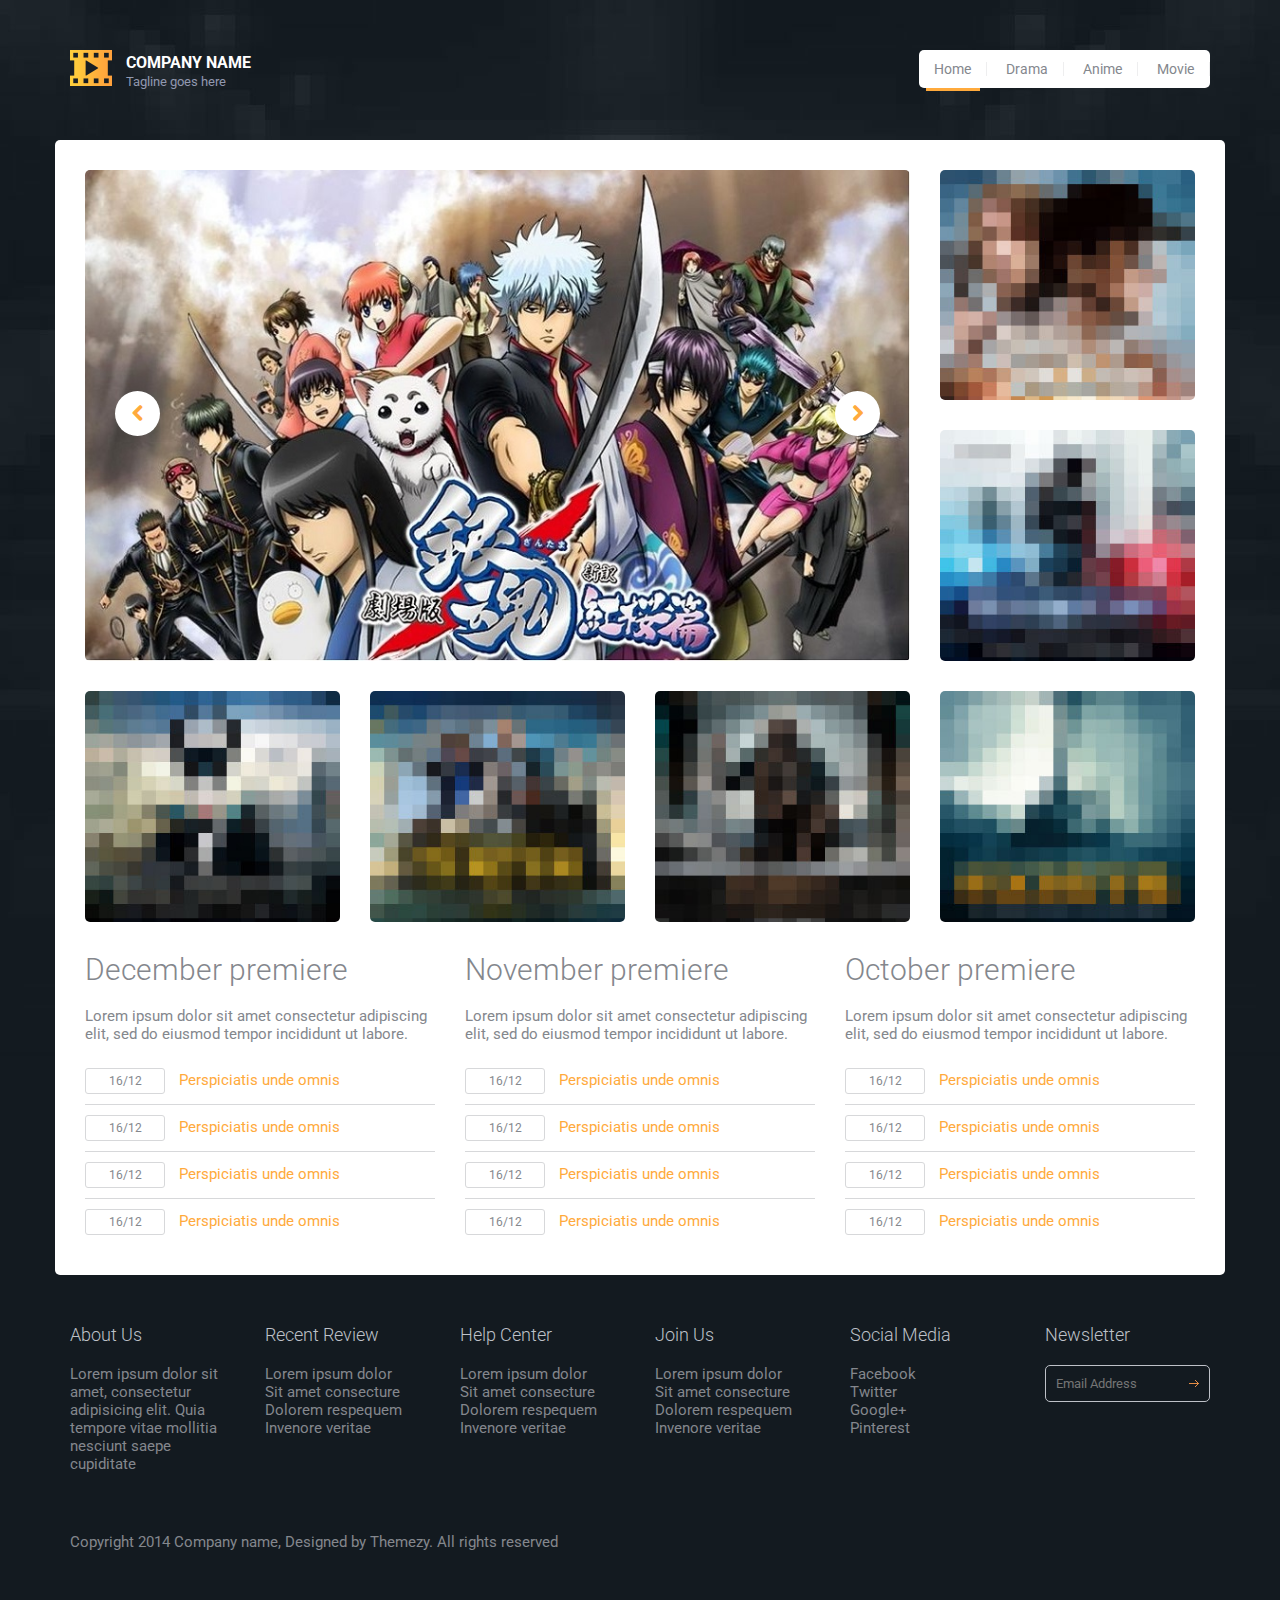
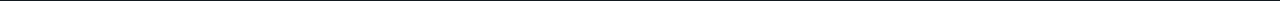
==== commit 73147d37: "Add files via upload" ====
--- a/index.html
+++ b/index.html
@@ -40,16 +40,12 @@
 						<button type="button" class="menu-toggle"><i class="fa fa-bars"></i></button>
 						<ul class="menu">
 							<li class="menu-item current-menu-item"><a href="index.html">Home</a></li>
-							<li class="menu-item"><a href="about.html">About</a></li>
-							<li class="menu-item"><a href="film.html">List Phim</a></li>
+							<li class="menu-item"><a href="about.html">Drama</a></li>
 							<li class="menu-item"><a href="anime.html">Anime</a></li>
-							<li class="menu-item"><a href="contact.html">Liên Hệ</a></li>
+							<li class="menu-item"><a href="contact.html">Movie</a></li>
 						</ul> <!-- .menu -->
 
-						<form action="#" class="search-form">
-							<input type="text" placeholder="Search...">
-							<button><i class="fa fa-search"></i></button>
-						</form>
+						
 					</div> <!-- .main-navigation -->
 
 					<div class="mobile-navigation"></div>
--- a/style.css
+++ b/style.css
@@ -1705,58 +1705,95 @@
     padding-top: 30px; }
 	
 	
-	
-	----
-	.episode-list {
-  margin: 0 -15px;
-height: 50%;
-padding: 0;
-float: center;
-overflow: auto; height: 100px; background-color:red; }
-  .episode-list .episode {
-    width: 25%;
-    padding: 0 15px;
-    float: left;
-    margin-bottom: 30px; }
-
-    @media screen and (min-width: 991px) {
-      .episode-list .episode:nth-child(4n+1) {
-        clear: both; } }
-    @media screen and (max-width: 990px) {
-      .episode-list .episode {
-        width: 50%; }
-        .episode-list .episode:nth-child(4n+1) {
-          clear: none; }
-        .episode-list .episode:nth-child(2n+1) {
-          clear: both; } }
-    @media screen and (max-width: 480px) {
-      .episode-list .episode {
-        width: 100%;
-        clear: both; } }
-    .episode-list .episode .episode-poster {
-      border-radius: 5px;
-      overflow: hidden;
-      margin-bottom: 20px;
-      border: 1px solid transparent; }
-      .episode-list .episode .episode-poster img {
-        display: block;
-        width: 100%;
-        max-width: 100%;
-        height: auto;
-        -webkit-transition: .3s ease;
-                transition: .3s ease; }
-    .episode-list .episode:hover img {
-      -webkit-transform: scale(1.2);
-          -ms-transform: scale(1.2);
-              transform: scale(1.2); }
-    .episode-list .episode .episode-title {
-      font-size: 24px;
-      font-size: 1.6em;
-      font-weight: 300;
-      margin-bottom: 20px; }
-      .episode-list .episode .episode-title a {
-        color: #84878d;
-        -webkit-transition: .3s ease;
-                transition: .3s ease; }
-        .episode-list .episode .episode-title a:hover {
-          color: #ffaa3c; }
+	* {
+  box-sizing: border-box;
+}
+
+/*
+ * Episode List
+ */
+
+.episode {
+  float: left;
+  width: 10%;
+  padding: 5px;
+  position: relative;
+
+}
+
+.episode-list::after {
+  content: "";
+  clear: both;
+  display: table;
+  
+}
+
+img#ep-num {
+border: 2px solid #ccccff;
+  border-radius: 15px 20px 20px 5px;
+  opacity: 1;
+  display: block;
+
+}
+
+.episode:hover #ep-num {
+  opacity: 0.6;
+}
+
+.episode:hover .text {
+  opacity: 1;
+}
+.text {
+  color: white;
+  font-size: 16px;
+  padding: 5px 20px;
+   transition: .5s ease;
+   height: 40px;
+   width: 100%;
+   opacity: 0;
+     transition: .5s ease;
+  opacity: 0;
+  position: absolute;
+  top: 50%;
+  left: 50%;
+  transform: translate(-50%, -50%);
+  -ms-transform: translate(-50%, -50%);
+  text-align: center;
+}
+
+.overlay {
+
+  top: 0;
+  bottom: 0;
+  left: 0;
+  right: 0;
+  height: 95;
+  width: 100%;
+  opacity: 0;
+  transition: .5s ease;
+  background-color: #008CBA;
+}
+
+
+@media screen and (max-width: 500px) {
+  .episode {
+    width: 100%;
+	max-height: 95px;
+  }
+}
+
+/***
+Modal video
+***/
+ 
+}
+.close {
+  position: absolute;
+  top:0;
+  z-index: 999;
+  font-size:2rem;
+  font-weight: normal;
+  color:#fff;
+
+}
+
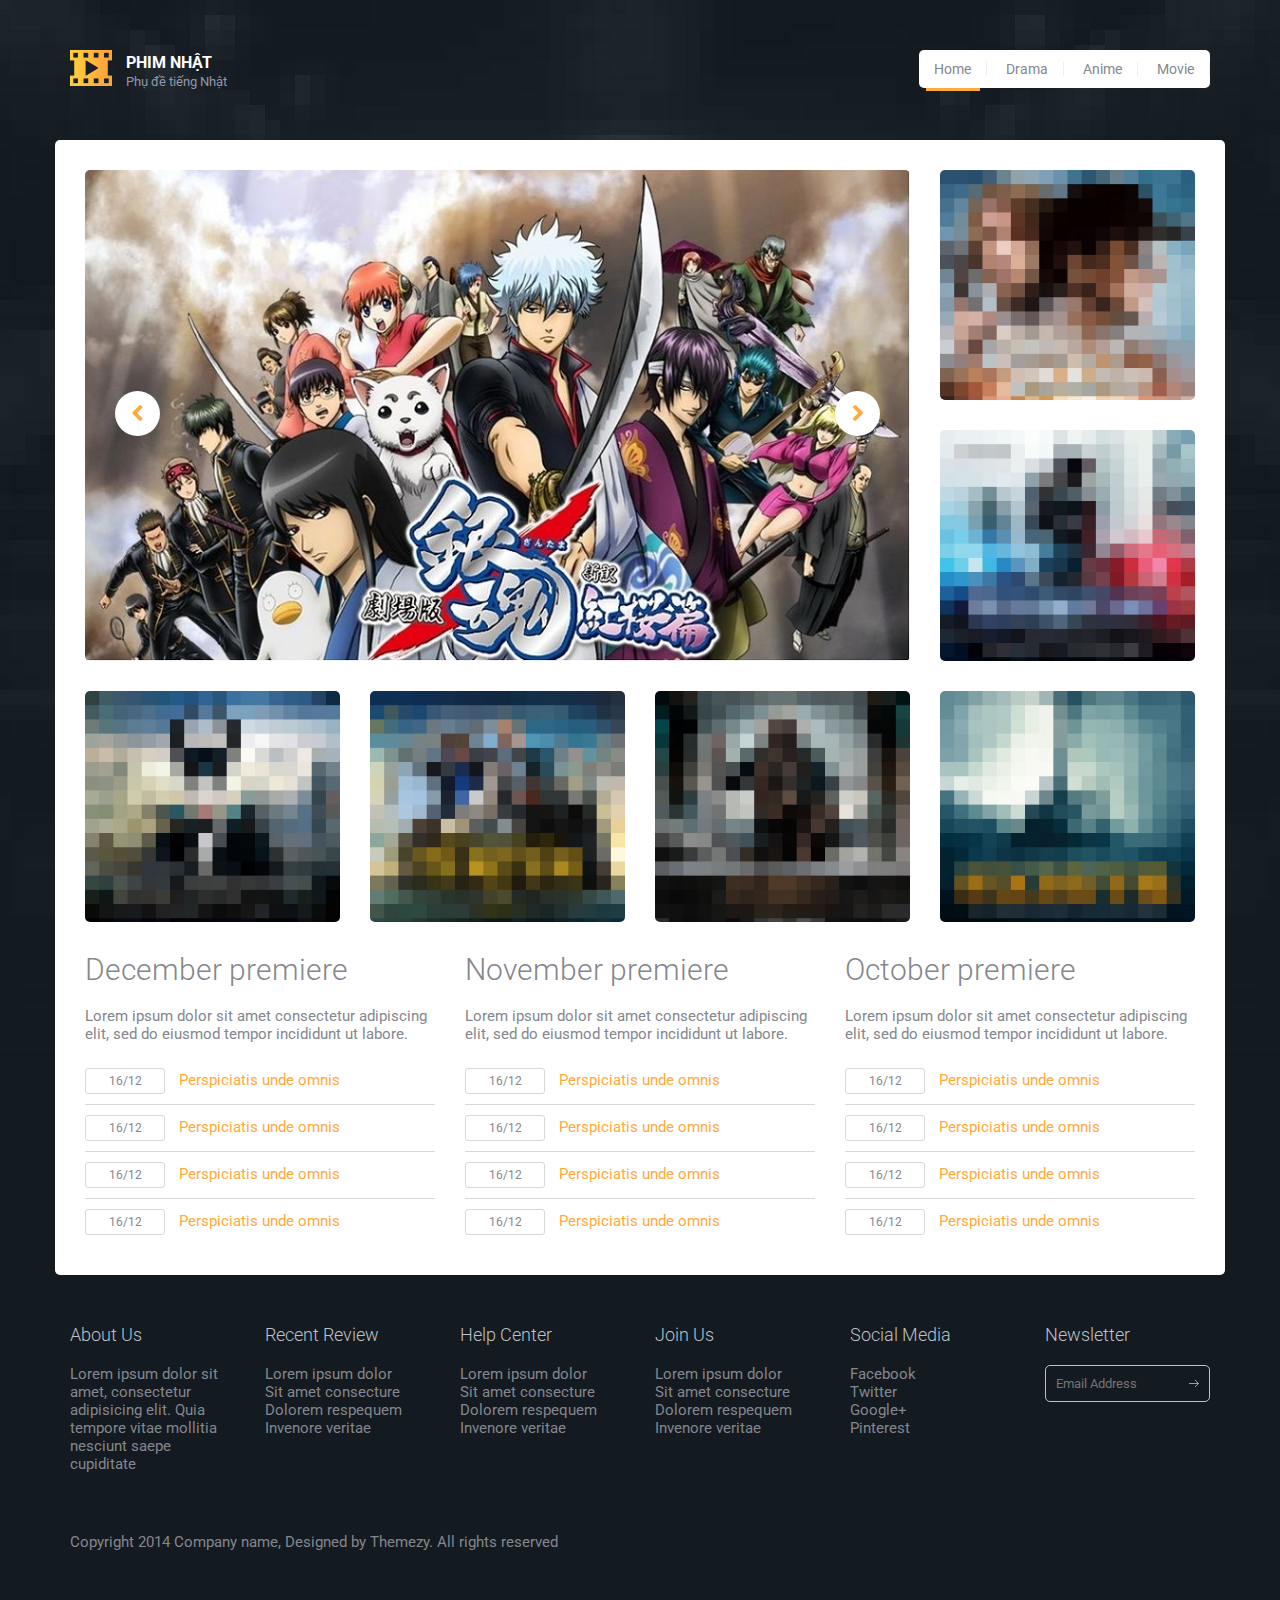
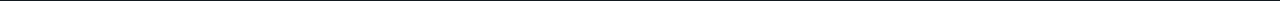
==== commit 06a57fae: "Add files via upload" ====
--- a/index.html
+++ b/index.html
@@ -31,8 +31,8 @@
 					<a href="index.html" id="branding">
 						<img src="images/logo.png" alt="" class="logo">
 						<div class="logo-copy">
-							<h1 class="site-title">Company Name</h1>
-							<small class="site-description">Tagline goes here</small>
+							<h1 class="site-title">Phim nhật</h1>
+							<small class="site-description">Phụ đề tiếng Nhật</small>
 						</div>
 					</a> <!-- #branding -->
 
@@ -40,9 +40,9 @@
 						<button type="button" class="menu-toggle"><i class="fa fa-bars"></i></button>
 						<ul class="menu">
 							<li class="menu-item current-menu-item"><a href="index.html">Home</a></li>
-							<li class="menu-item"><a href="about.html">Drama</a></li>
+							<li class="menu-item"><a href="film.html">Drama</a></li>
 							<li class="menu-item"><a href="anime.html">Anime</a></li>
-							<li class="menu-item"><a href="contact.html">Movie</a></li>
+							<li class="menu-item"><a href="movie.html">Movie</a></li>
 						</ul> <!-- .menu -->
 
 						
--- a/style.css
+++ b/style.css
@@ -1733,6 +1733,11 @@
   border-radius: 15px 20px 20px 5px;
   opacity: 1;
   display: block;
+  @media screen and (max-width: 500px) {
+  .episode {
+    width: 100%;
+	height: 240px;
+  }
 
 }
 
@@ -1744,9 +1749,14 @@
   opacity: 1;
 }
 .text {
+	display: block;
+ width: 5px;
+    height: 2.5px;
+  background-color: #656783;
   color: white;
-  font-size: 16px;
   padding: 5px 20px;
+  border: 2px solid #ccccff;
+  border-radius: 15px 20px 20px 5px;
    transition: .5s ease;
    height: 40px;
    width: 100%;
@@ -1761,6 +1771,13 @@
   text-align: center;
 }
 
+.text a{  
+  font-size: 16px;
+text-shadow: 0 0 3px #F3F3F3;
+color: white;
+
+}
+
 .overlay {
 
   top: 0;
@@ -1778,22 +1795,41 @@
 @media screen and (max-width: 500px) {
   .episode {
     width: 100%;
-	max-height: 95px;
   }
+  
+
+
+
+/**
+ * Simple fade transition,
+ */
+
+
+
+.mfp-fade.mfp-bg {
+	opacity: 0;
+	-webkit-transition: all 0.15s ease-out; 
+	-moz-transition: all 0.15s ease-out; 
+	transition: all 0.15s ease-out;
 }
-
-/***
-Modal video
-***/
- 
+.mfp-fade.mfp-bg.mfp-ready {
+	opacity: 0.8;
 }
-.close {
-  position: absolute;
-  top:0;
-  z-index: 999;
-  font-size:2rem;
-  font-weight: normal;
-  color:#fff;
-
+.mfp-fade.mfp-bg.mfp-removing {
+	opacity: 0;
 }
 
+.mfp-fade.mfp-wrap .mfp-content {
+	opacity: 0;
+	-webkit-transition: all 0.15s ease-out; 
+	-moz-transition: all 0.15s ease-out; 
+	transition: all 0.15s ease-out;
+	
+}
+.mfp-fade.mfp-wrap.mfp-ready .mfp-content {
+	opacity: 1;
+}
+.mfp-fade.mfp-wrap.mfp-removing .mfp-content {
+	opacity: 0;
+}
+
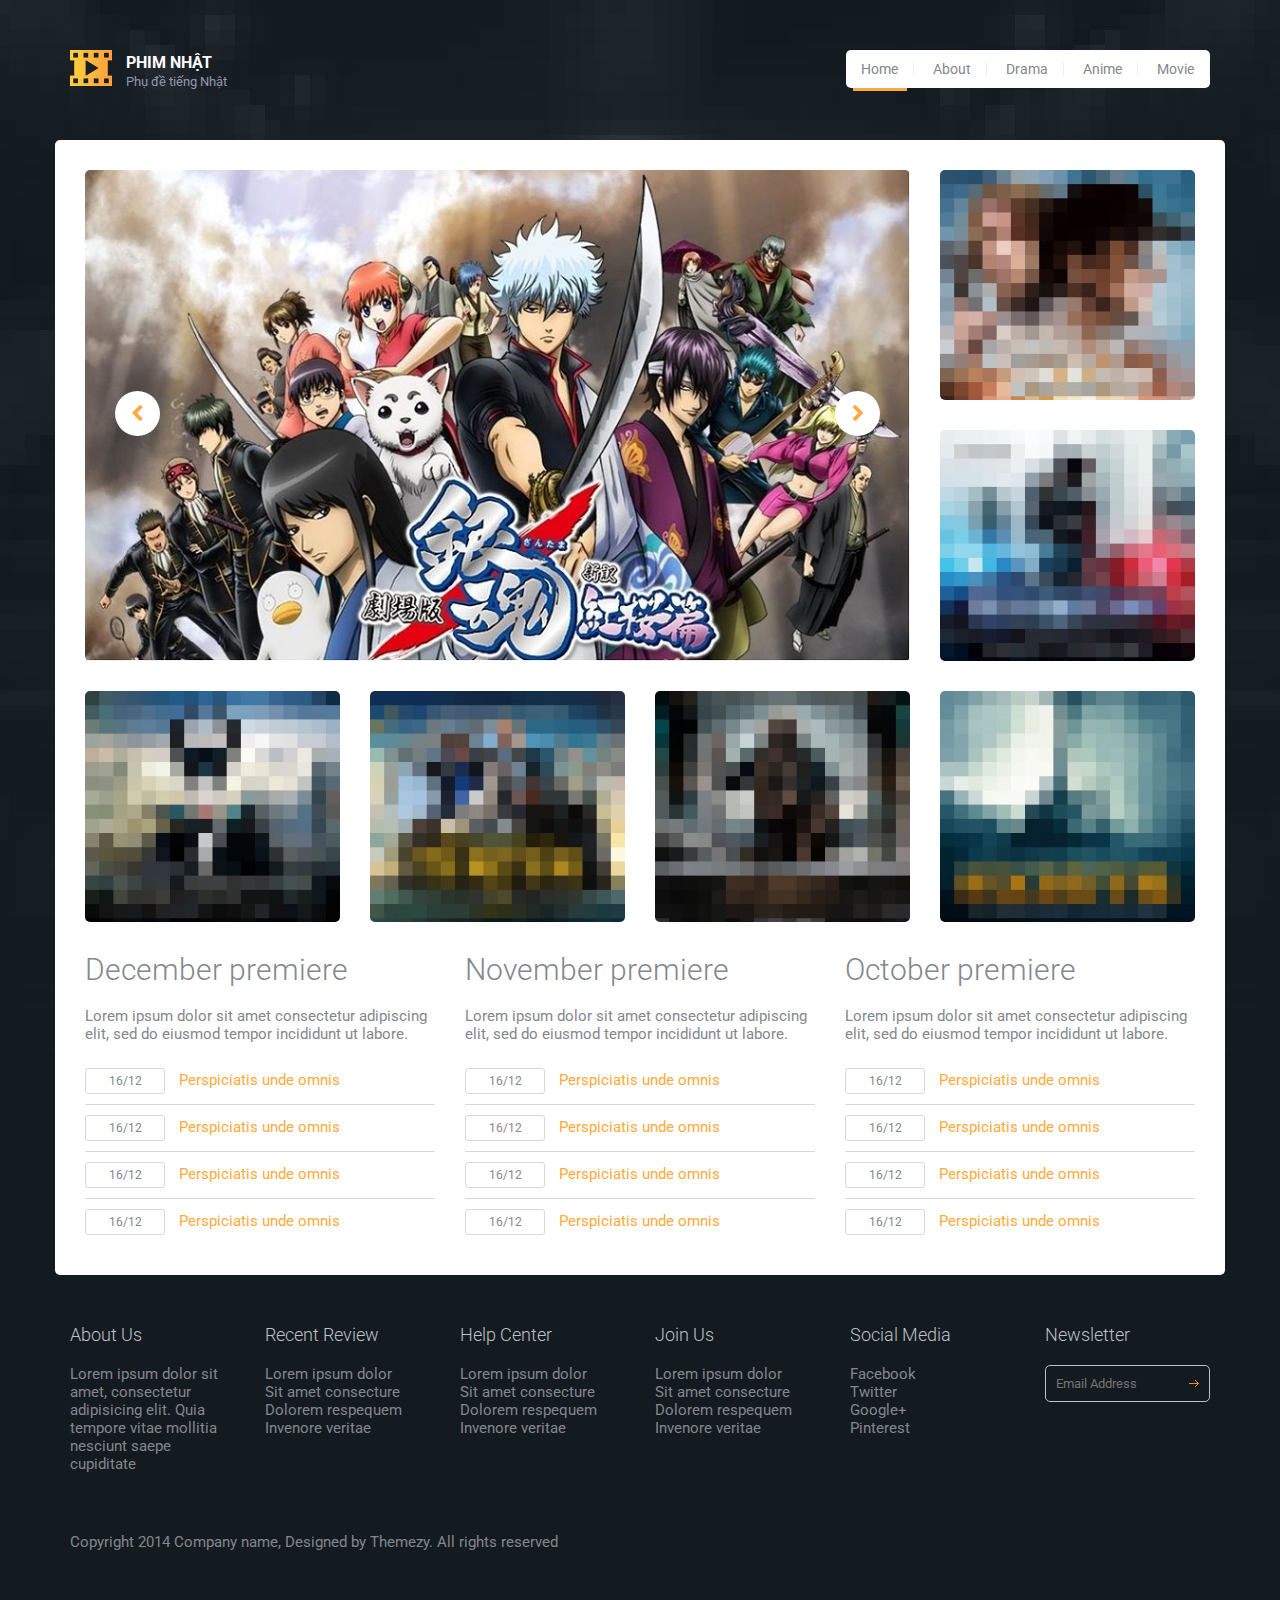
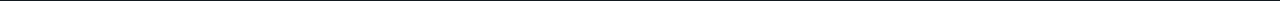
==== commit 3e0cafef: "Add files via upload" ====
--- a/index.html
+++ b/index.html
@@ -40,6 +40,8 @@
 						<button type="button" class="menu-toggle"><i class="fa fa-bars"></i></button>
 						<ul class="menu">
 							<li class="menu-item current-menu-item"><a href="index.html">Home</a></li>
+							<li class="menu-item"><a href="about.html">About</a></li>
+
 							<li class="menu-item"><a href="film.html">Drama</a></li>
 							<li class="menu-item"><a href="anime.html">Anime</a></li>
 							<li class="menu-item"><a href="movie.html">Movie</a></li>
--- a/style.css
+++ b/style.css
@@ -1733,11 +1733,6 @@
   border-radius: 15px 20px 20px 5px;
   opacity: 1;
   display: block;
-  @media screen and (max-width: 500px) {
-  .episode {
-    width: 100%;
-	height: 240px;
-  }
 
 }
 
@@ -1796,7 +1791,7 @@
   .episode {
     width: 100%;
   }
-  
+ 
 
 
 
@@ -1824,7 +1819,6 @@
 	-webkit-transition: all 0.15s ease-out; 
 	-moz-transition: all 0.15s ease-out; 
 	transition: all 0.15s ease-out;
-	
 }
 .mfp-fade.mfp-wrap.mfp-ready .mfp-content {
 	opacity: 1;
@@ -1833,3 +1827,11 @@
 	opacity: 0;
 }
 
+.popup {
+	@media (min-width: 60em) {
+      height:75%;
+  	 margin:5% auto;
+  	 max-height: 57em;
+      max-width:66em;
+      width:85%;
+}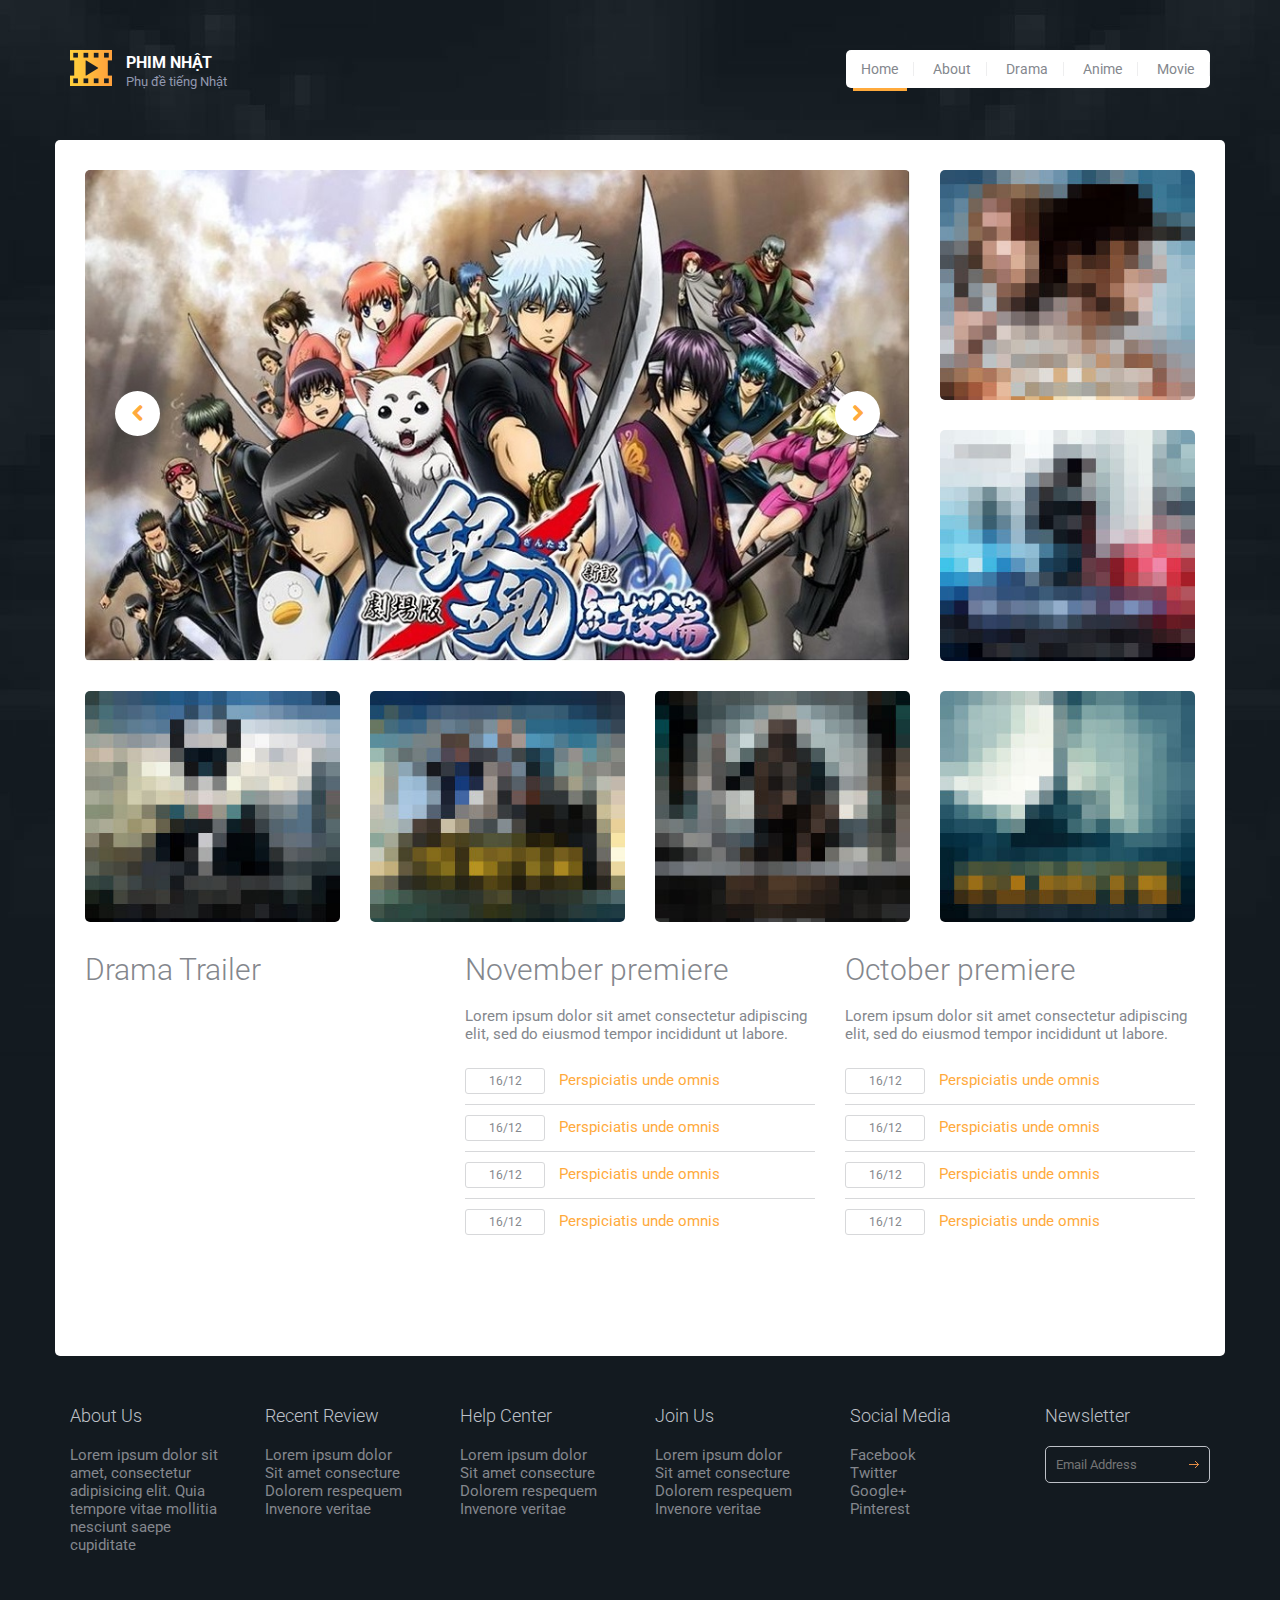
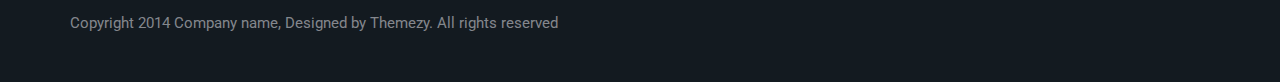
==== commit 128c4d6d: "Add files via upload" ====
--- a/index.html
+++ b/index.html
@@ -5,7 +5,7 @@
 		<meta http-equiv="X-UA-Compatible" content="IE=edge">
 		<meta name="viewport" content="width=device-width, initial-scale=1.0,maximum-scale=1">
 		
-		<title>Movie Review</title>
+		<title>Phim Nhật</title>
 
 		<!-- Loading third party fonts -->
 		<link href="http://fonts.googleapis.com/css?family=Roboto:300,400,700|" rel="stylesheet" type="text/css">
@@ -106,26 +106,9 @@
 						
 						<div class="row">
 							<div class="col-md-4">
-								<h2 class="section-title">December premiere</h2>
-								<p>Lorem ipsum dolor sit amet consectetur adipiscing elit, sed do eiusmod tempor incididunt ut labore.</p>
-								<ul class="movie-schedule">
-									<li>
-										<div class="date">16/12</div>
-										<h2 class="entry-title"><a href="#">Perspiciatis unde omnis</a></h2>
-									</li>
-									<li>
-										<div class="date">16/12</div>
-										<h2 class="entry-title"><a href="#">Perspiciatis unde omnis</a></h2>
-									</li>
-									<li>
-										<div class="date">16/12</div>
-										<h2 class="entry-title"><a href="#">Perspiciatis unde omnis</a></h2>
-									</li>
-									<li>
-										<div class="date">16/12</div>
-										<h2 class="entry-title"><a href="#">Perspiciatis unde omnis</a></h2>
-									</li>
-								</ul> <!-- .movie-schedule -->
+								<h2 class="section-title">Drama Trailer</h2>
+								<iframe width="560" height="315" src="//ok.ru/videoembed/1853878635089" frameborder="0" allow="autoplay" allowfullscreen></iframe>
+								
 							</div>
 							<div class="col-md-4">
 								<h2 class="section-title">November premiere</h2>
--- a/style.css
+++ b/style.css
@@ -1595,7 +1595,10 @@
     background-position: 100% center; }
 
 .movie-list {
-  margin: 0 -15px; }
+  margin: 0 -15px;
+  height: 300px;
+  overflow: scroll;
+  }
   .movie-list .movie {
     width: 25%;
     padding: 0 15px;
@@ -1721,11 +1724,12 @@
 
 }
 
+
 .episode-list::after {
   content: "";
   clear: both;
   display: table;
-  
+
 }
 
 img#ep-num {
@@ -1822,16 +1826,112 @@
 }
 .mfp-fade.mfp-wrap.mfp-ready .mfp-content {
 	opacity: 1;
+	
 }
 .mfp-fade.mfp-wrap.mfp-removing .mfp-content {
 	opacity: 0;
 }
 
-.popup {
-	@media (min-width: 60em) {
-      height:75%;
-  	 margin:5% auto;
-  	 max-height: 57em;
-      max-width:66em;
-      width:85%;
+@media screen and (max-width: 500px) {
+  .mfp-fade.mfp-wrap.mfp-ready .mfp-content {
+	max-width: 480px;
+	
+}
+     
+}
+
+.scrollbar {
+    margin-left: 22px;
+    float: left;
+    height: 300px;
+    width: 65px;
+    background: #F5F5F5;
+    overflow-y: scroll;
+    margin-bottom: 25px;
+}
+
+.force-overflow {
+    min-height: 450px;
+}
+
+#wrapper {
+    text-align: center;
+    margin: auto;
+}
+
+-webkit-scrollbar {
+    width: 10px;
+    background-color: #F5F5F5;
+}
+
+-webkit-scrollbar-thumb {
+    background-color: #000000;  
+}
+
+-webkit-scrollbar-track {
+    -webkit-box-shadow: inset 0 0 6px rgba(0,0,0,0.3);
+    background-color: #F5F5F5;
+}
+
+.entry-content{
+	height: 800px;
+	overflow: scroll;
+}
+.brace {
+  width: auto;
+  min-width: 35px;
+  padding-bottom: 20px;
+  font-size: 2em;
+  line-height: 2em;
+  position: relative;
+  text-align: center;
+  vertical-align: middle;
+  margin: 0 15px 15px;
+  border: none;
+  background-color: transparent;
+  background-image: 
+    radial-gradient(circle at 0 0, rgba($brace-color,0) 14.5px, $brace-color 15.5px, $brace-color 19.5px, rgba($brace-color,0) 20.5px),
+    radial-gradient(circle at 35px 0, rgba($brace-color,0) 14.5px, $brace-color 15.5px, $brace-color 19.5px, rgba($brace-color,0) 20.5px);
+  background-size: 35px 20px;
+  background-position: center bottom;
+  background-repeat: no-repeat;
+  text-transform: lowercase;
+  font-style: italic;
+  color: $brace-color;
+  filter: drop-shadow(0 1px 1px rgba(black,.15));
+  overflow: visible;
+  
+  &:before {
+    width: 50%;
+    border-top: 5px solid $brace-color;
+    border-left: 1px solid transparent; /* play with this until you like the look of it */
+    border-top-left-radius: 20% 30px;
+    height: 100%;
+    content: "";
+    absolute: top @height left -15px;
+    box-sizing: border-box;
+    margin-top: -5px;
+  }
+  
+  &:after {
+    width: 50%;
+    border-top: 5px solid $brace-color;
+    border-right: 1px solid transparent; /* play with this until you like the look of it */
+    border-top-right-radius: 20% 30px;
+    height: 100%;
+    content: "";
+    absolute: top @height right -15px;
+    box-sizing: border-box;
+    margin-top: -5px;
+  }
+}
+
+h1 {
+  text-align: center;
+  font-size: 3em;
+  margin-bottom: 10px;
+  text-transform: uppercase;
+  font-weight: bold;
+  color: white;
+  text-shadow: 0 1px 2px rgba(black,.15);
 }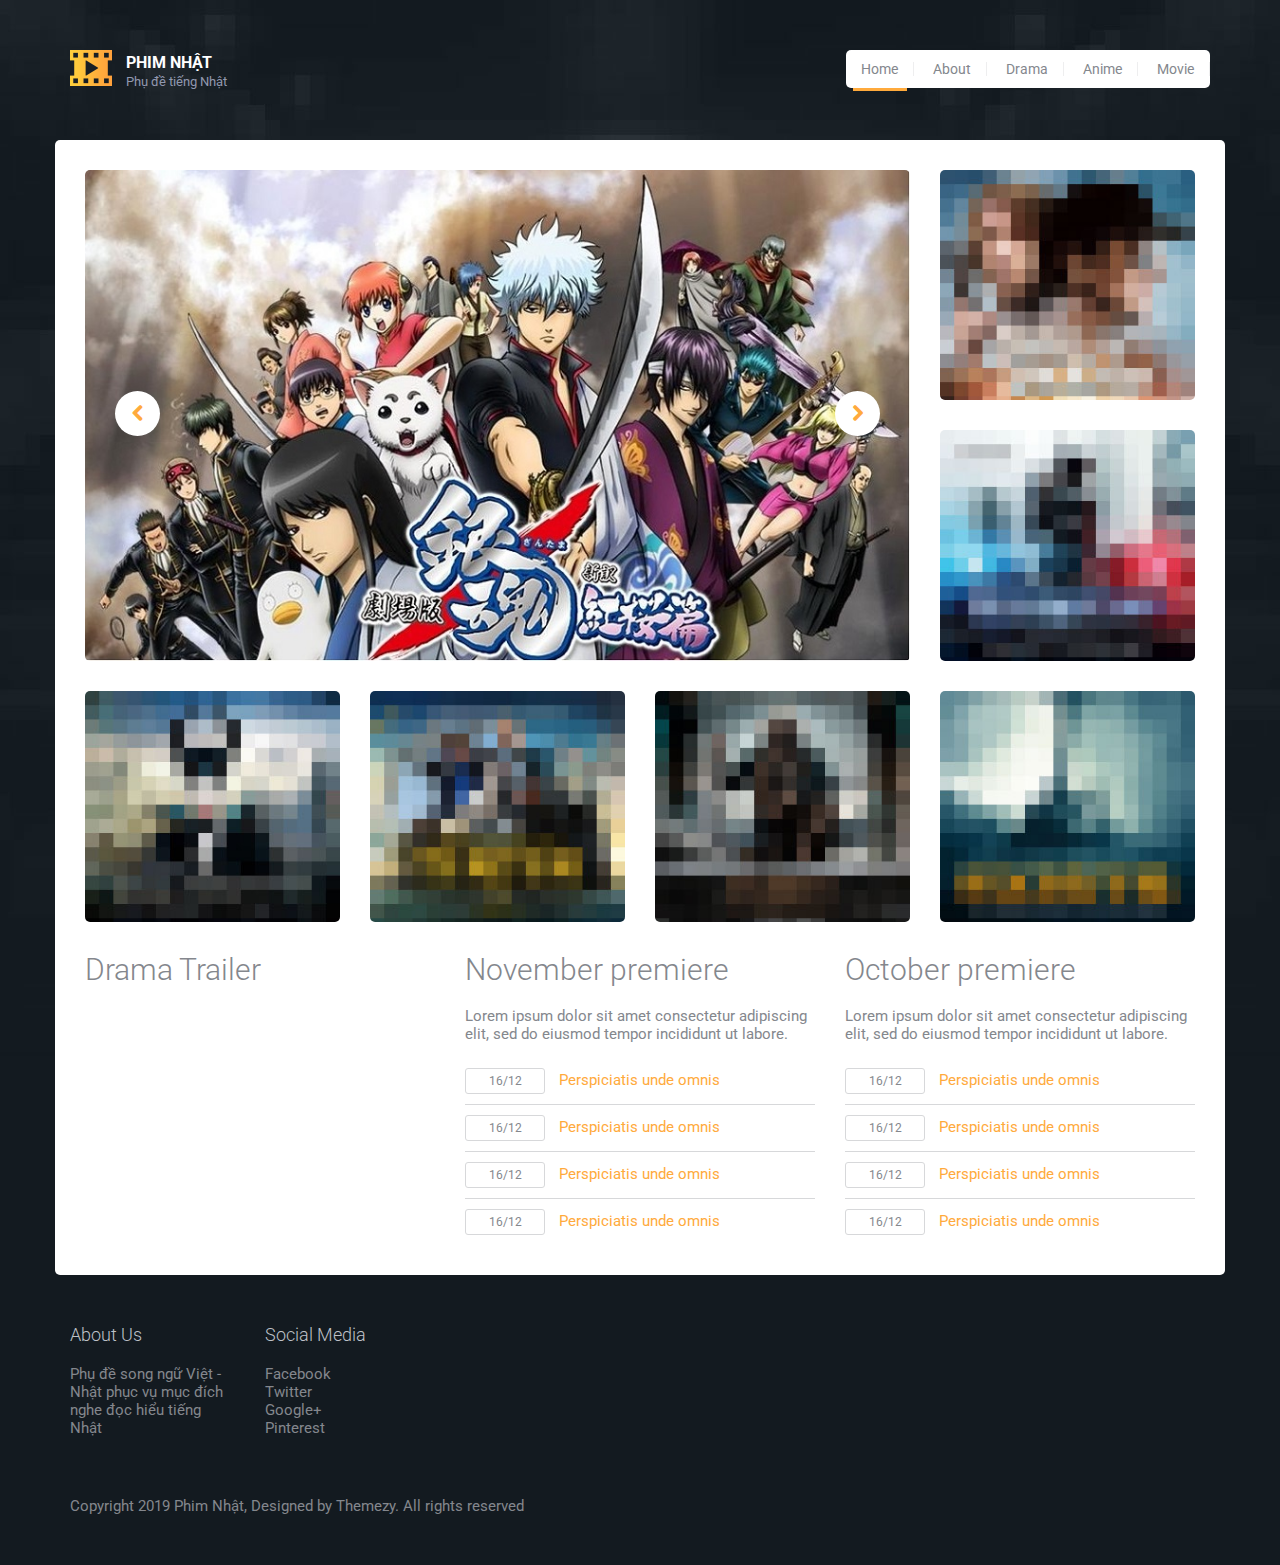
==== commit cf49635b: "Add files via upload" ====
--- a/index.html
+++ b/index.html
@@ -107,7 +107,7 @@
 						<div class="row">
 							<div class="col-md-4">
 								<h2 class="section-title">Drama Trailer</h2>
-								<iframe width="560" height="315" src="//ok.ru/videoembed/1853878635089" frameborder="0" allow="autoplay" allowfullscreen></iframe>
+								<iframe src="//ok.ru/videoembed/1853878635089" frameborder="0" allow="autoplay" allowfullscreen></iframe>
 								
 							</div>
 							<div class="col-md-4">
@@ -164,64 +164,25 @@
 						<div class="col-md-2">
 							<div class="widget">
 								<h3 class="widget-title">About Us</h3>
-								<p>Lorem ipsum dolor sit amet, consectetur adipisicing elit. Quia tempore vitae mollitia nesciunt saepe cupiditate</p>
-							</div>
-						</div>
-						<div class="col-md-2">
-							<div class="widget">
-								<h3 class="widget-title">Recent Review</h3>
-								<ul class="no-bullet">
-									<li><a href="#">Lorem ipsum dolor</a></li>
-									<li><a href="#">Sit amet consecture</a></li>
-									<li><a href="#">Dolorem respequem</a></li>
-									<li><a href="#">Invenore veritae</a></li>
-								</ul>
-							</div>
-						</div>
-						<div class="col-md-2">
-							<div class="widget">
-								<h3 class="widget-title">Help Center</h3>
-								<ul class="no-bullet">
-									<li><a href="#">Lorem ipsum dolor</a></li>
-									<li><a href="#">Sit amet consecture</a></li>
-									<li><a href="#">Dolorem respequem</a></li>
-									<li><a href="#">Invenore veritae</a></li>
-								</ul>
-							</div>
-						</div>
-						<div class="col-md-2">
-							<div class="widget">
-								<h3 class="widget-title">Join Us</h3>
-								<ul class="no-bullet">
-									<li><a href="#">Lorem ipsum dolor</a></li>
-									<li><a href="#">Sit amet consecture</a></li>
-									<li><a href="#">Dolorem respequem</a></li>
-									<li><a href="#">Invenore veritae</a></li>
-								</ul>
-							</div>
-						</div>
+								<p>Phụ đề song ngữ Việt - Nhật phục vụ mục đích nghe đọc hiểu tiếng Nhật</p>
+							</div>
+						</div>
+						
 						<div class="col-md-2">
 							<div class="widget">
 								<h3 class="widget-title">Social Media</h3>
 								<ul class="no-bullet">
-									<li><a href="#">Facebook</a></li>
-									<li><a href="#">Twitter</a></li>
-									<li><a href="#">Google+</a></li>
-									<li><a href="#">Pinterest</a></li>
+									<li>Facebook</li>
+									<li>Twitter</li>
+									<li>Google+</li>
+									<li>Pinterest</li>
 								</ul>
 							</div>
 						</div>
-						<div class="col-md-2">
-							<div class="widget">
-								<h3 class="widget-title">Newsletter</h3>
-								<form action="#" class="subscribe-form">
-									<input type="text" placeholder="Email Address">
-								</form>
-							</div>
-						</div>
+						
 					</div> <!-- .row -->
 
-					<div class="colophon">Copyright 2014 Company name, Designed by Themezy. All rights reserved</div>
+					<div class="colophon">Copyright 2019 Phim Nhật, Designed by Themezy. All rights reserved</div>
 				</div> <!-- .container -->
 
 			</footer>
